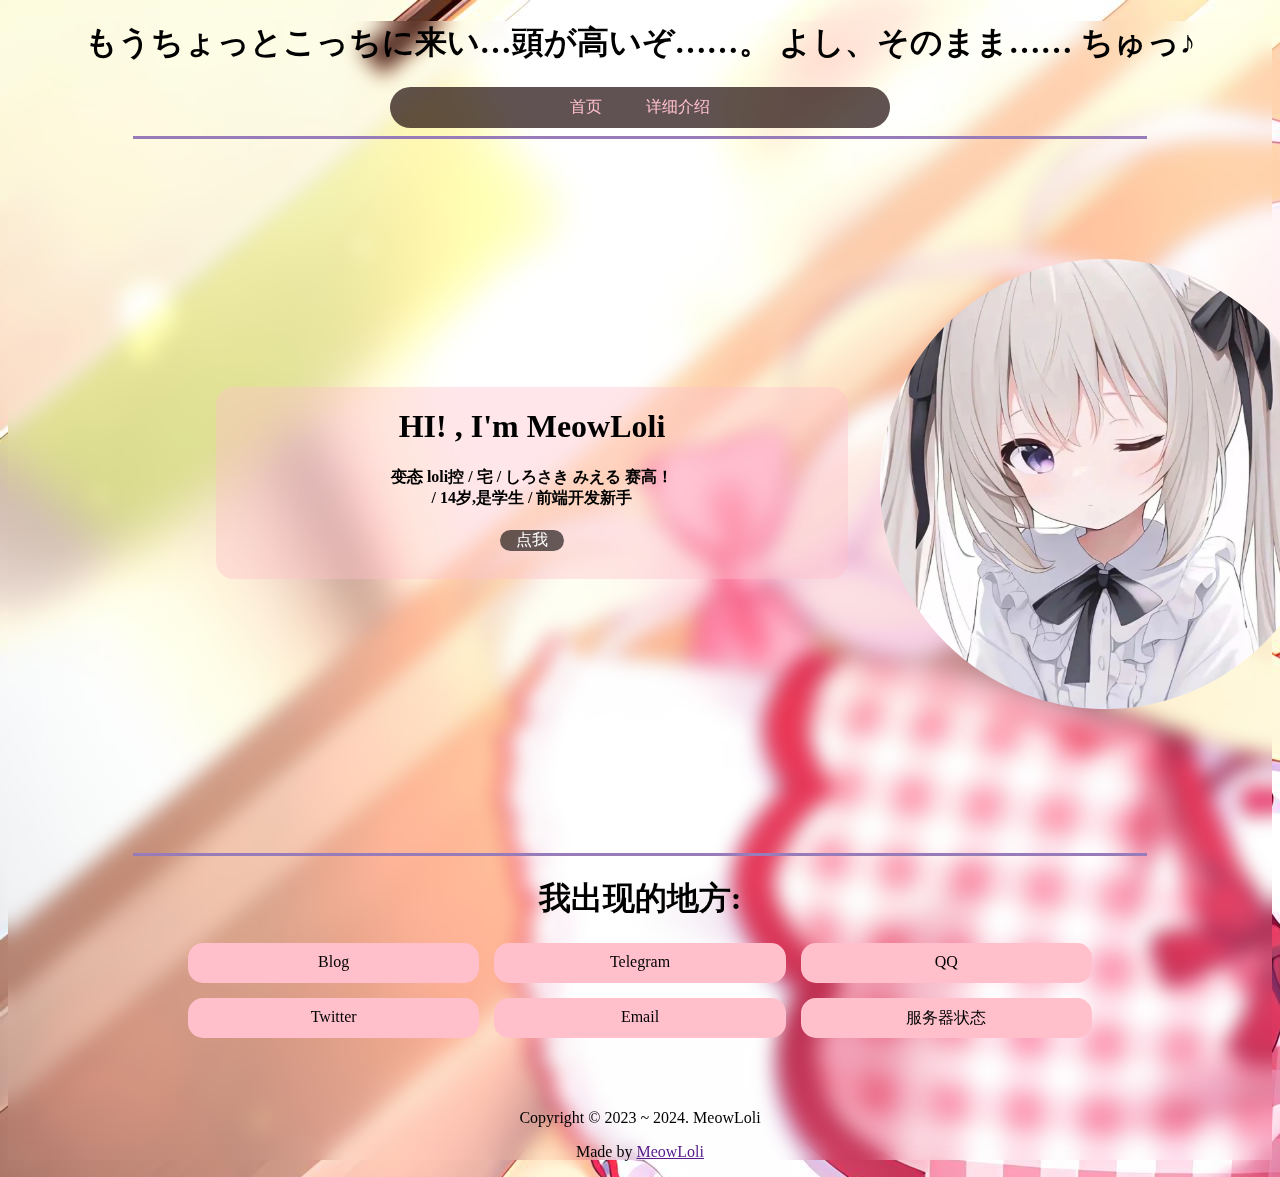
==== index.html @ 16609d0f "perf: 将所有外部引入内容改为国内CDN" ====
<!DOCTYPE html>
<html lang="zh">

<head>
    <meta charset="UTF-8">
    <meta name="viewport"
        content="width=device-width, user-scalable=no, initial-scale=1.0, maximum-scale=1.0, minimum-scale=1.0">
    <link rel="stylesheet" href="./assets/style.css">
    <!-- 预连接CDN站点 -->
    <link rel="preconnect" href="https://npm.elemecdn.com">
    <link rel="preconnect" href="https://cdn.staticfile.org">
    <!-- 引入播放器组件 -->
    <script src="https://npm.elemecdn.com/meting/dist/Meting.min.js"></script>
    <link rel="stylesheet" href="https://cdn.staticfile.net/aplayer/1.10.1/APlayer.min.js">
    <script src="https://cdn.staticfile.net/aplayer/1.10.1/APlayer.min.css"></script>
    <!-- 引入Vue & Element UI -->
    <script src="https://cdn.staticfile.net/vue/2.7.14/vue.min.js"></script>
    <script src="https://cdn.staticfile.net/element-ui/2.15.14/index.min.js"></script>
    <!-- 引入图标 & 组件样式 -->
    <link rel="stylesheet" href="https://cdn.staticfile.net/element-ui/2.15.14/theme-chalk/index.min.css">
    <link rel="stylesheet" href="https://cdn.staticfile.net/bootstrap-icons/1.11.3/font/bootstrap-icons.min.css">
    <title>MeowLoli の Home</title>
</head>

<body>

    <script>
        window.onload = function () {
            new Vue({
                data: function () {
                    this.$notify({
                        title: "欢迎ヾ(≧▽≦*)o",
                        message: "欢迎来到MeowLoli的个人网站,爱你呦~",
                        position: 'top-right',
                        offset: 50,
                        showClose: false,
                        type: "success"
                    });
                    return { visible: false }
                }
            })
            new Vue({
                data: function () {
                    this.$notify({
                        title: "蜂群女王Neuro万岁！",
                        message: "蜂群统治世界",
                        position: 'top-left',
                        offset: 50,
                        showClose: false,
                        type: "success"
                    });
                    return { visible: false }
                }
            })
        };

    </script>
    <div class="start">
        <h1 id="fon">もうちょっとこっちに来い…頭が高いぞ……。 よし、そのまま…… ちゅっ♪</h1>
    </div>
    <div class="nav">
        <nav>
            <a href="">首页</a>
            <a href="./about.html">详细介绍</a>
        </nav>
    </div>
    <hr style="FILTER: alpha(opacity=100,finishopacity=0,style=3)" width="80%" color=#987cb9 size=3>
    <div class="imf">
        <div class="name">
            <h1 id="fon">HI! , I'm MeowLoli</h1>
            <h4 id="fon"> <del>变态</del> loli控 / 宅 / しろさき みえる 赛高！<br>/ 14岁,是学生 / 前端开发新手</h4>
            <input type="button" value="点我" class="button1" />
            <script>
                const button = document.querySelector("input");


                button.addEventListener("click", newVueNotice);

                function newVueNotice() {
                    new Vue({
                        data: function () {
                            this.$notify({
                                title: "保护环境",
                                message: "手下留情，足下留青，爱护环境，人人有责。",
                                position: 'top-right',
                                offset: 50,
                                showClose: false,
                                type: "success"
                            });
                            return { visible: false }
                        }
                    })
                }
            </script>
        </div>

    <img src="./assets/img/avatar.jpg" alt="头像" id="tx">
    </div>
    <br>
    <hr style="FILTER: alpha(opacity=100,finishopacity=0,style=3)" width="80%" color=#987cb9 size=3>
    <h1 id="text2">我出现的地方:</h1>
    <div class="where">
        <a href="https://blog.aloli.icu/" target="_blank"><i class="bi bi-house"></i><span id="textitem">Blog</span></a>
        <a href="https://t.me/MeowLoliAWA" target="_blank"><i class="bi bi-telegram"></i><span
                id="textitem">Telegram</span></a>
        <a href="https://admin.qidian.qq.com/static_proxy/b2b-qq/wpa-link/index.html#/person?uin=3196793494"
            target="_blank"><i class="bi bi-tencent-qq"></i><span id="textitem">QQ</span></a>
        <a href="https://twitter.com/MeowLoliQWQ" target="_blank"><i class="bi bi-twitter"></i><span
                id="textitem">Twitter</span></a>
        <a href="mailto:meowloliqwq@gmail.com" target="_blank"><i class="bi bi-envelope"></i><span
                id="textitem">Email</span></a>
        <a href="https://status.aloli.icu/" target="_blank"><i class="bi bi-bar-chart"></i><span
                id="textitem">服务器状态</span></a>

    </div>

    <meting-js server="netease" type="playlist" id="7360465359" fixed="true" mini="true" order="random" loop="all"
        preload="auto" list-folded="false">
    </meting-js>
</body>
<footer>
    <div class="footer" style="text-align: center;">
        <p>Copyright © 2023 ~ 2024. MeowLoli</p>
        <p>Made by <a href="">MeowLoli</a></p>
    </div>
    <script charset="UTF-8" src="https://blog.aloli.icu/js/showfps.js"></script>
</footer>

</html>
---- assets/style.css ----
@font-face {
   font-family: loli;
   src: url("./res/loli.woff2");

}

body {
   background: url("./img/background.jpg");
   font-family: loli;
   backdrop-filter: blur(10px);
}

.start #fon {
   text-align: center;
}

.imf {
   display: grid;
   grid-template-rows: 100px 580px;
   grid-template-columns: 1fr 1fr;
}

.imf img {
   border-radius: 50%;
   position: relative;
   left: 15rem;
   top: 7rem;
   width: 50vh;
   height: auto;
   transition: all 0.5s;
}

.imf img:hover {
   transform: rotate(360deg);
}

.imf .name {
   text-align: center;
   background-color: rgba(255, 192, 203, 0.4);
   height: 12rem;
   width: auto;
   max-height: 12rem;
   border-radius: 18px;
   position: relative;
   left: 13rem;
   top: 15rem;
   transition: all 0.5s;
}

.imf .name:hover {
   transform: scale(1.05, 1.05);
}

#fon:hover {
   color: #ff0c9a;
}

.button1 {
   background-color: hsl(0, 0%, 0%, 0.6);
   border: none;
   color: white;
   padding: 0px 1rem;
   text-align: center;
   text-decoration: none;
   font-size: 16px;
   border-radius: 18px;
   font-family: loli;
}

.where {
   display: grid;
   grid-template-rows: 40px 40px 40px;
   grid-template-columns: 1fr 1fr 1fr;
   grid-gap: 15px;
   margin: 10px 20vh;
   text-align: center;
   backdrop-filter: blur(1rem);

}

#text2 {
   text-align: center;
}

.where a {
   background-color: rgb(255, 192, 203);
   border-radius: 15px;
   text-decoration: none;
   color: black;

   padding: 10px;

}

.where a:hover {
   color: #ff0c9a;
}

.footer {
   text-align: center;
}

@media (max-width: 960px) {
   #tx {
      display: none;
   }

   #textitem {
      display: none;
   }
}

.nav {
   position: sticky;
   z-index: 999;
   top: 50px;
   list-style-type: none;
   text-align: center;
   background-color: rgba(24, 3, 3, 0.685);
   backdrop-filter: blur(15px) saturate(120%);
   background-size: 100%;
   padding: 10px 50px 10px 50px;
   border-radius: 35px;
   max-width: 400px;
   margin: auto;
}

.nav a {
   color: pink;
   text-decoration: none;
   padding: 10px 20px;
}

.nav a:hover {
   background-color: black;
   border-radius: 30px;
}
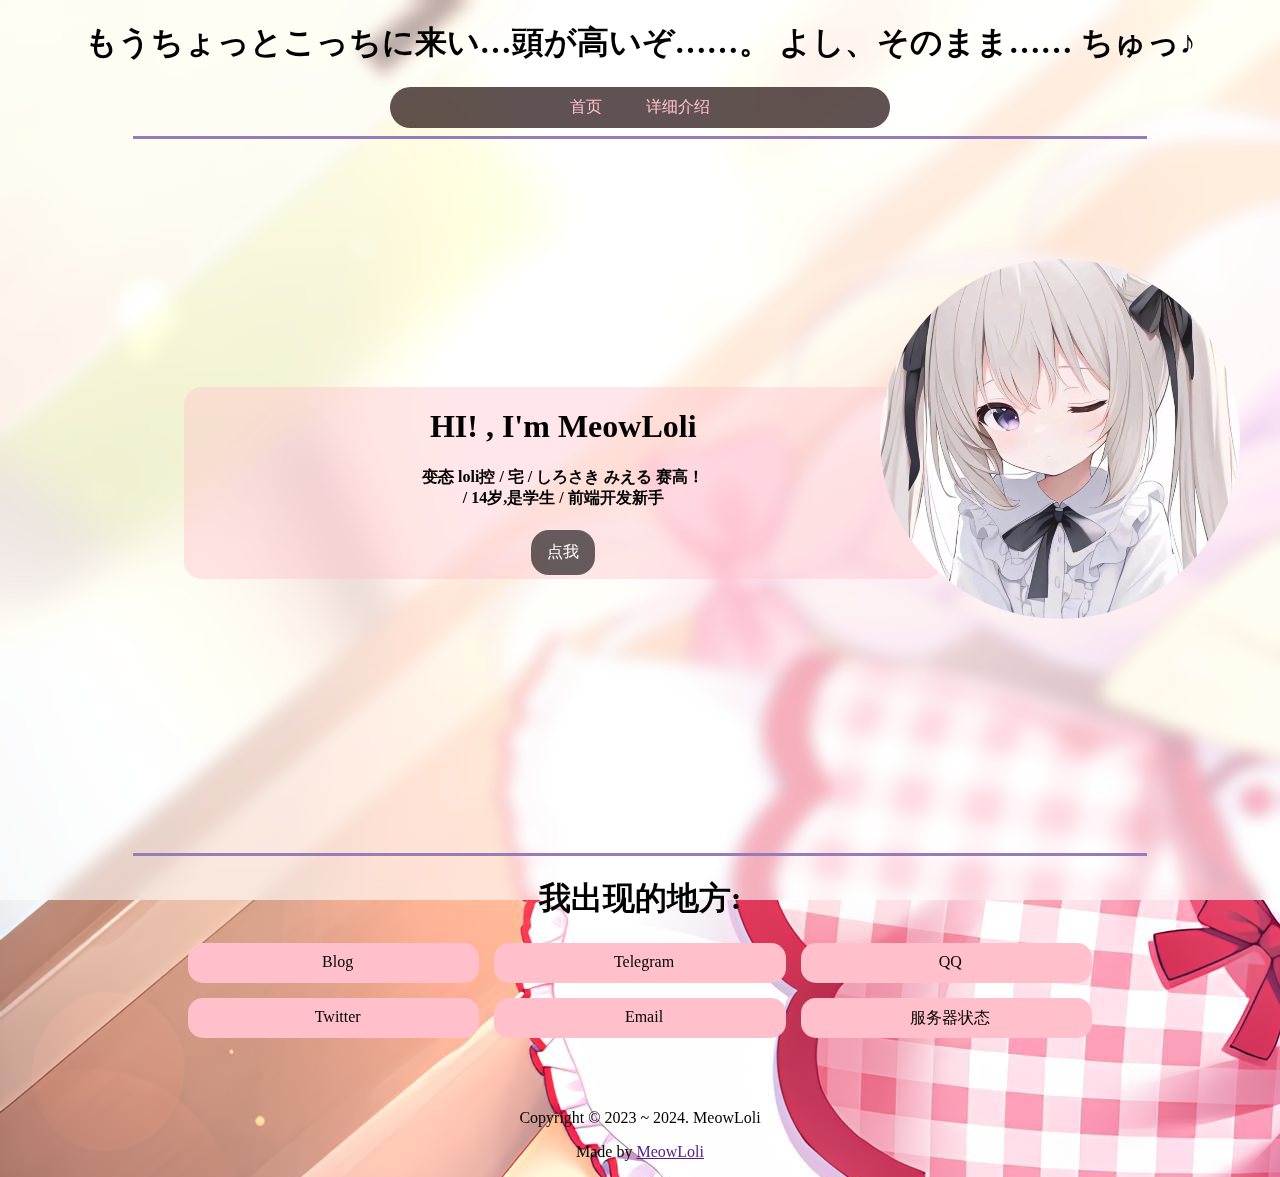
==== commit 36db9e9e: "style: 调整部分样式" ====
--- a/index.html
+++ b/index.html
@@ -9,6 +9,8 @@
     <!-- 预连接CDN站点 -->
     <link rel="preconnect" href="https://npm.elemecdn.com">
     <link rel="preconnect" href="https://cdn.staticfile.org">
+    <!-- 引入初始化样式 -->
+    <link rel="stylesheet" href="https://cdn.staticfile.org/normalize/8.0.1/normalize.min.css">
     <!-- 引入播放器组件 -->
     <script src="https://npm.elemecdn.com/meting/dist/Meting.min.js"></script>
     <link rel="stylesheet" href="https://cdn.staticfile.net/aplayer/1.10.1/APlayer.min.js">
@@ -55,6 +57,8 @@
         };
 
     </script>
+
+    <div class="bg-filter"></div>
     <div class="start">
         <h1 id="fon">もうちょっとこっちに来い…頭が高いぞ……。 よし、そのまま…… ちゅっ♪</h1>
     </div>
--- a/assets/style.css
+++ b/assets/style.css
@@ -7,7 +7,18 @@
 body {
    background: url("./img/background.jpg");
    font-family: loli;
-   backdrop-filter: blur(10px);
+}
+
+/* 设置一个背景的滤镜层，铺满整个页面 */
+.bg-filter {
+   position: fixed;
+   top: 0;
+   left: 0;
+   width: 100%;
+   height: 100%;
+   z-index: -999;
+   background-color: rgba(255, 255, 255, .6);
+   backdrop-filter: blur(8px);
 }
 
 .start #fon {
@@ -25,7 +36,7 @@
    position: relative;
    left: 15rem;
    top: 7rem;
-   width: 50vh;
+   width: 40vh;
    height: auto;
    transition: all 0.5s;
 }
@@ -38,11 +49,11 @@
    text-align: center;
    background-color: rgba(255, 192, 203, 0.4);
    height: 12rem;
-   width: auto;
+   width: 120%;
    max-height: 12rem;
    border-radius: 18px;
    position: relative;
-   left: 13rem;
+   left: 11rem;
    top: 15rem;
    transition: all 0.5s;
 }
@@ -58,8 +69,8 @@
 .button1 {
    background-color: hsl(0, 0%, 0%, 0.6);
    border: none;
-   color: white;
-   padding: 0px 1rem;
+   color: #ffffff;
+   padding: 12px 16px;
    text-align: center;
    text-decoration: none;
    font-size: 16px;
@@ -74,12 +85,14 @@
    grid-gap: 15px;
    margin: 10px 20vh;
    text-align: center;
-   backdrop-filter: blur(1rem);
-
 }
 
 #text2 {
    text-align: center;
+}
+
+.where .bi {
+   margin-right: .5em;
 }
 
 .where a {
@@ -87,9 +100,7 @@
    border-radius: 15px;
    text-decoration: none;
    color: black;
-
    padding: 10px;
-
 }
 
 .where a:hover {
@@ -113,13 +124,12 @@
 .nav {
    position: sticky;
    z-index: 999;
-   top: 50px;
+   top: 18px;
    list-style-type: none;
    text-align: center;
    background-color: rgba(24, 3, 3, 0.685);
-   backdrop-filter: blur(15px) saturate(120%);
    background-size: 100%;
-   padding: 10px 50px 10px 50px;
+   padding: 10px 50px;
    border-radius: 35px;
    max-width: 400px;
    margin: auto;
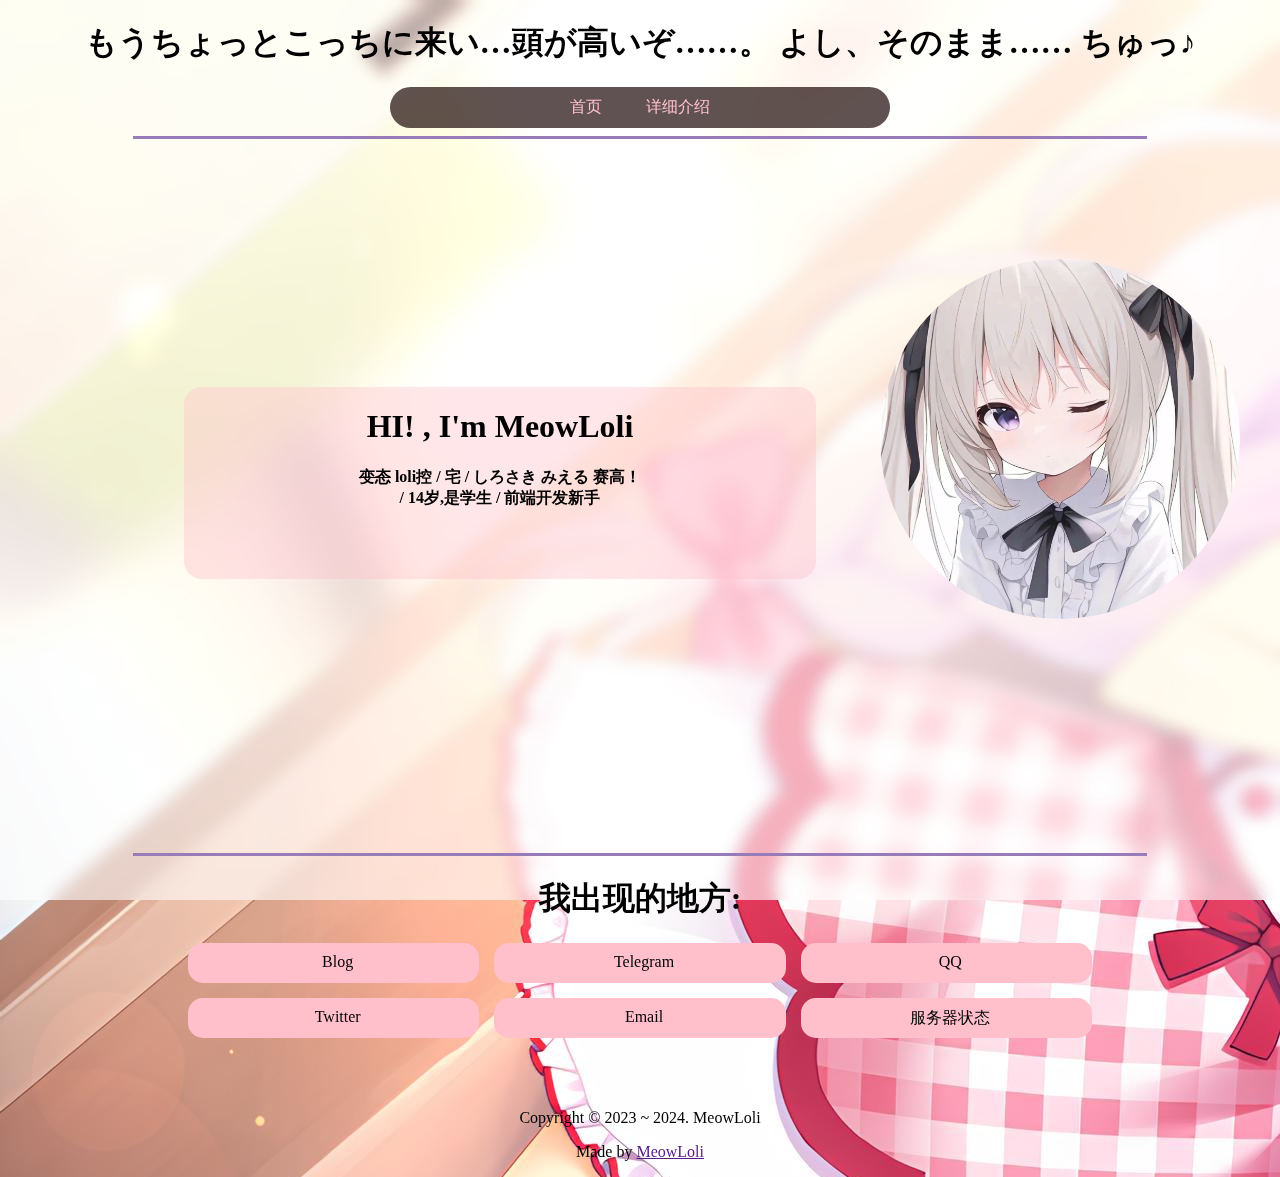
==== commit 03f7ed54: "style" ====
--- a/index.html
+++ b/index.html
@@ -69,33 +69,10 @@
         </nav>
     </div>
     <hr style="FILTER: alpha(opacity=100,finishopacity=0,style=3)" width="80%" color=#987cb9 size=3>
-    <div class="imf">
+    <div class="ifm">
         <div class="name">
             <h1 id="fon">HI! , I'm MeowLoli</h1>
             <h4 id="fon"> <del>变态</del> loli控 / 宅 / しろさき みえる 赛高！<br>/ 14岁,是学生 / 前端开发新手</h4>
-            <input type="button" value="点我" class="button1" />
-            <script>
-                const button = document.querySelector("input");
-
-
-                button.addEventListener("click", newVueNotice);
-
-                function newVueNotice() {
-                    new Vue({
-                        data: function () {
-                            this.$notify({
-                                title: "保护环境",
-                                message: "手下留情，足下留青，爱护环境，人人有责。",
-                                position: 'top-right',
-                                offset: 50,
-                                showClose: false,
-                                type: "success"
-                            });
-                            return { visible: false }
-                        }
-                    })
-                }
-            </script>
         </div>
 
     <img src="./assets/img/avatar.jpg" alt="头像" id="tx">
--- a/assets/style.css
+++ b/assets/style.css
@@ -25,13 +25,13 @@
    text-align: center;
 }
 
-.imf {
+.ifm {
    display: grid;
    grid-template-rows: 100px 580px;
    grid-template-columns: 1fr 1fr;
 }
 
-.imf img {
+.ifm img {
    border-radius: 50%;
    position: relative;
    left: 15rem;
@@ -41,15 +41,15 @@
    transition: all 0.5s;
 }
 
-.imf img:hover {
+.ifm img:hover {
    transform: rotate(360deg);
 }
 
-.imf .name {
+.ifm .name {
    text-align: center;
    background-color: rgba(255, 192, 203, 0.4);
    height: 12rem;
-   width: 120%;
+   width: 100%;
    max-height: 12rem;
    border-radius: 18px;
    position: relative;
@@ -58,24 +58,12 @@
    transition: all 0.5s;
 }
 
-.imf .name:hover {
+.ifm .name:hover {
    transform: scale(1.05, 1.05);
 }
 
 #fon:hover {
    color: #ff0c9a;
-}
-
-.button1 {
-   background-color: hsl(0, 0%, 0%, 0.6);
-   border: none;
-   color: #ffffff;
-   padding: 12px 16px;
-   text-align: center;
-   text-decoration: none;
-   font-size: 16px;
-   border-radius: 18px;
-   font-family: loli;
 }
 
 .where {
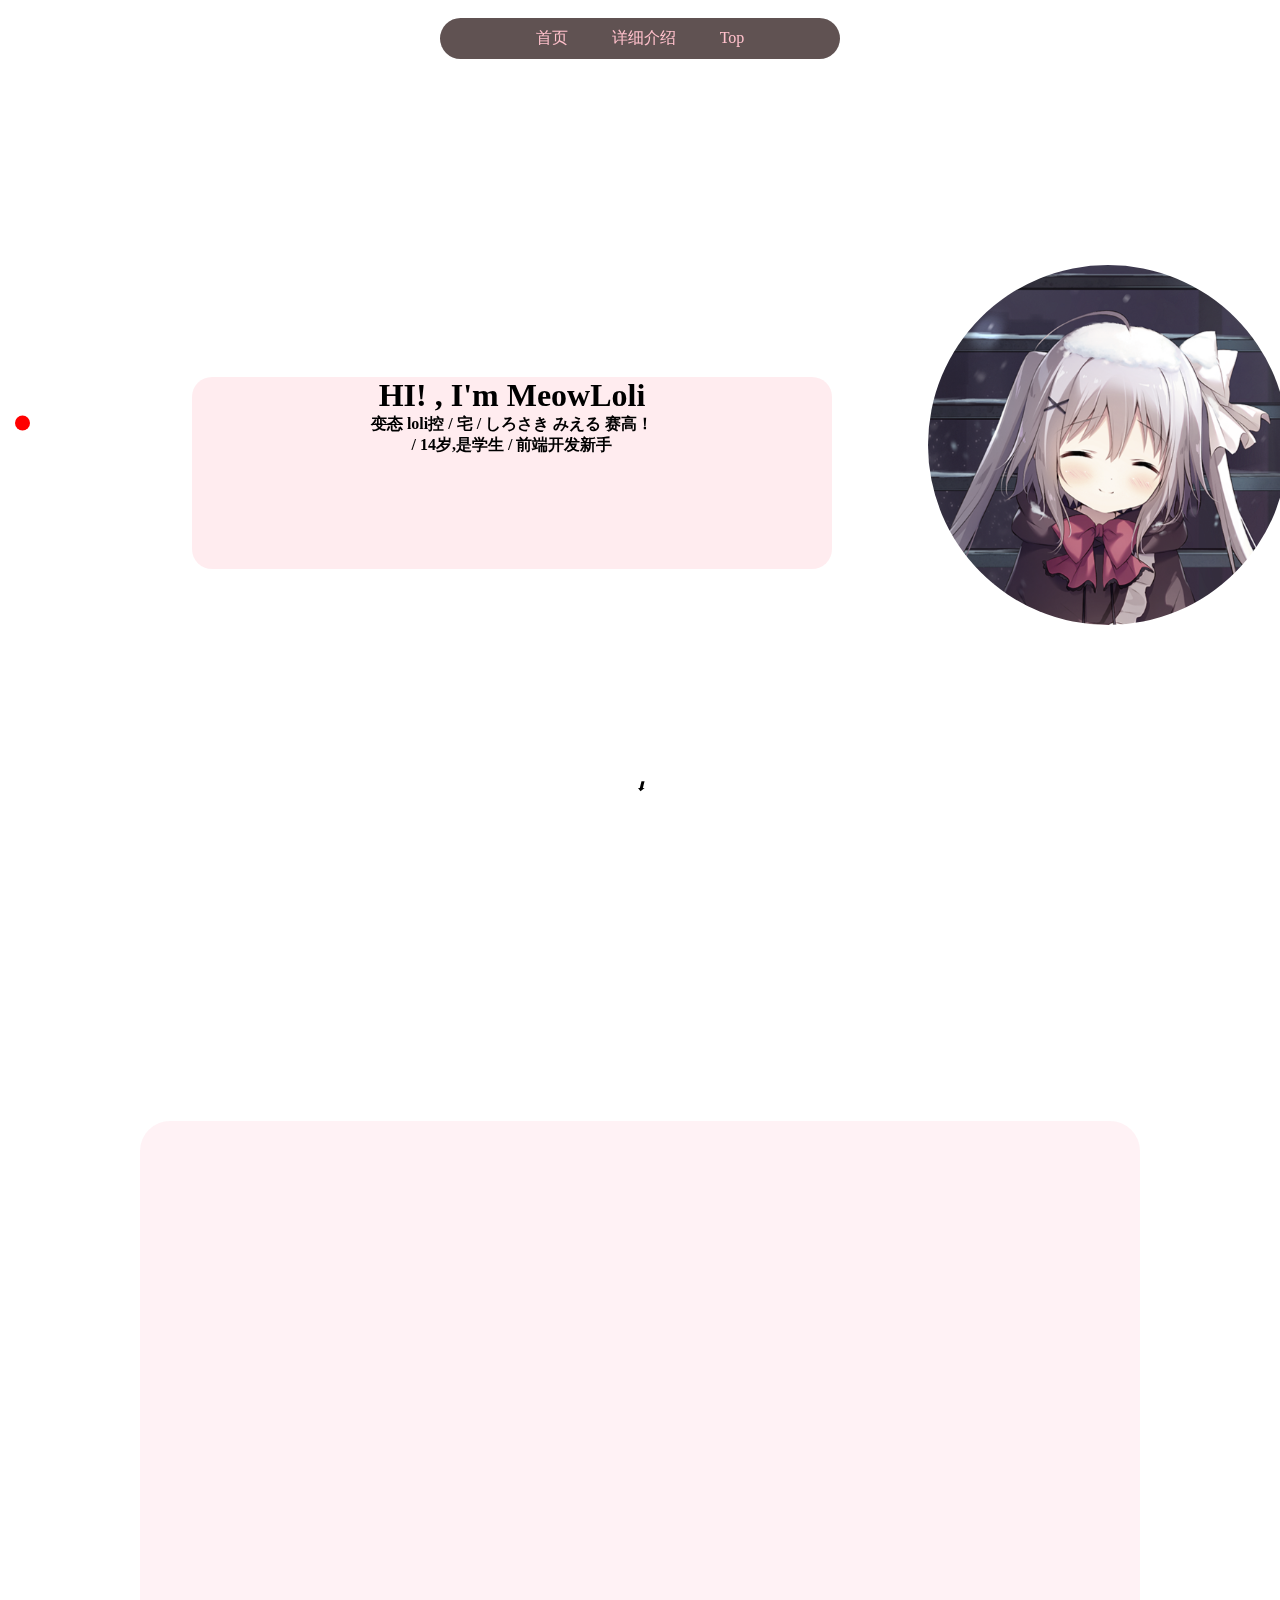
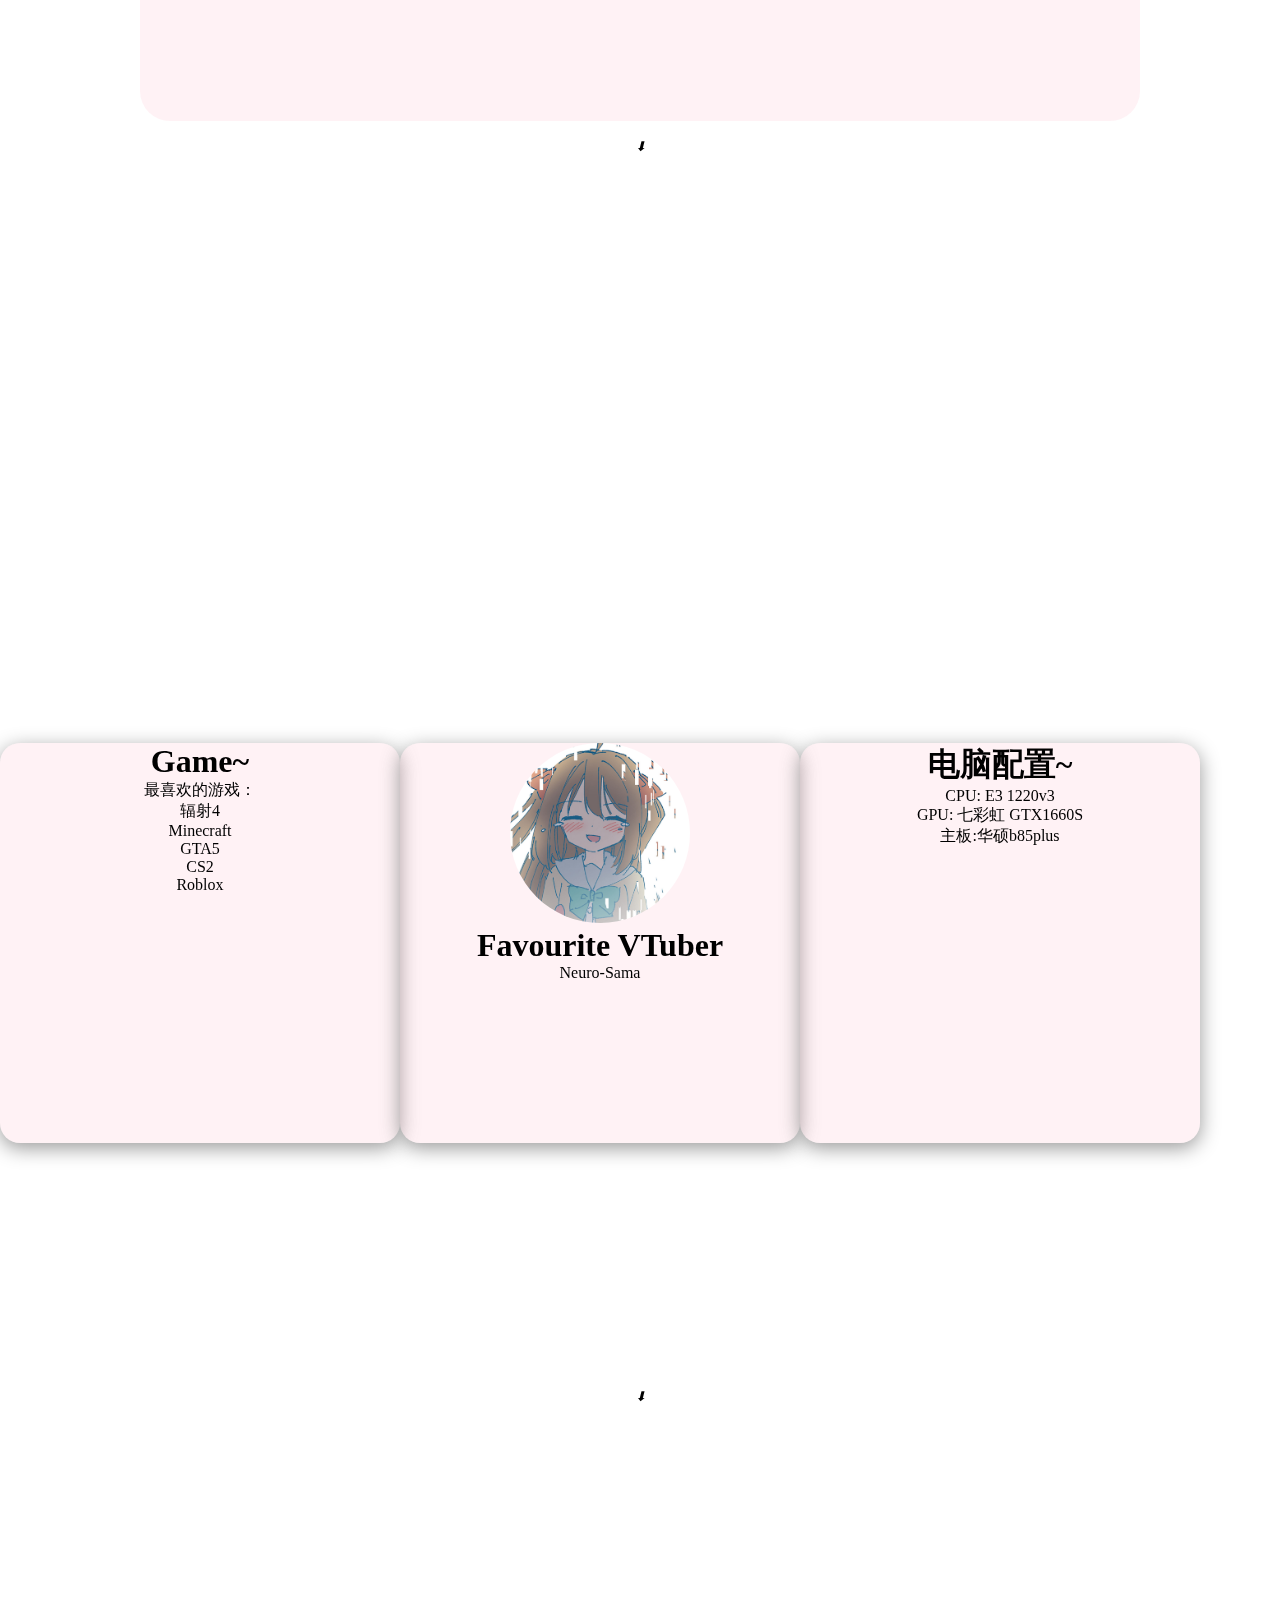
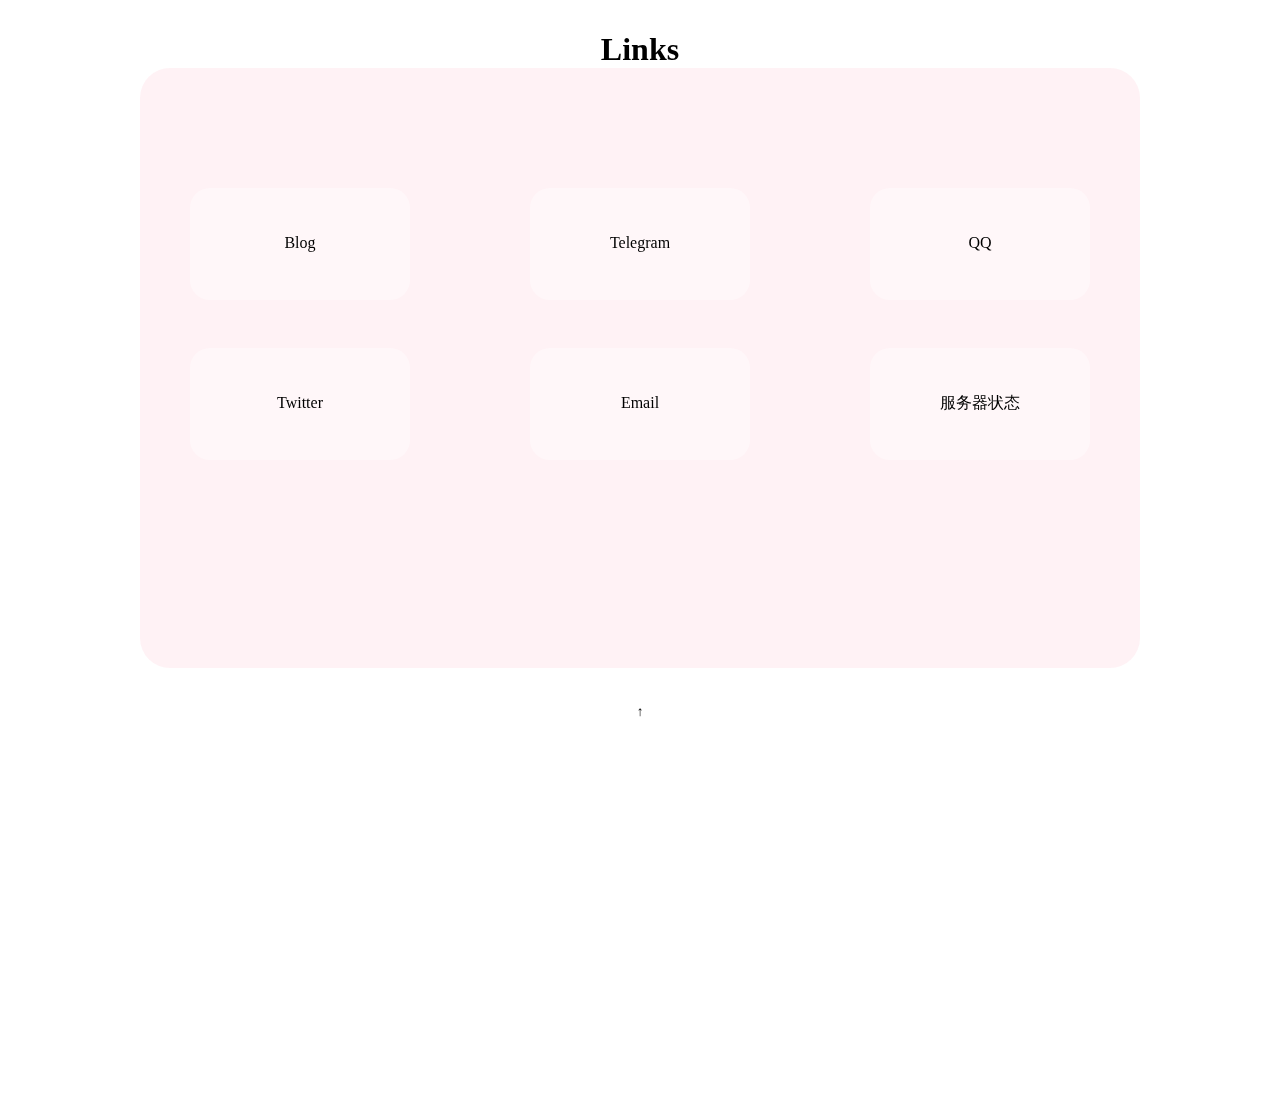
==== commit 62e1eb2b: "重做 index" ====
--- a/index.html
+++ b/index.html
@@ -11,10 +11,6 @@
     <link rel="preconnect" href="https://cdn.staticfile.org">
     <!-- 引入初始化样式 -->
     <link rel="stylesheet" href="https://cdn.staticfile.org/normalize/8.0.1/normalize.min.css">
-    <!-- 引入播放器组件 -->
-    <script src="https://npm.elemecdn.com/meting/dist/Meting.min.js"></script>
-    <link rel="stylesheet" href="https://cdn.staticfile.net/aplayer/1.10.1/APlayer.min.js">
-    <script src="https://cdn.staticfile.net/aplayer/1.10.1/APlayer.min.css"></script>
     <!-- 引入Vue & Element UI -->
     <script src="https://cdn.staticfile.net/vue/2.7.14/vue.min.js"></script>
     <script src="https://cdn.staticfile.net/element-ui/2.15.14/index.min.js"></script>
@@ -25,7 +21,6 @@
 </head>
 
 <body>
-
     <script>
         window.onload = function () {
             new Vue({
@@ -57,54 +52,223 @@
         };
 
     </script>
-
     <div class="bg-filter"></div>
-    <div class="start">
-        <h1 id="fon">もうちょっとこっちに来い…頭が高いぞ……。 よし、そのまま…… ちゅっ♪</h1>
-    </div>
+    <!--顶部导航栏-->
     <div class="nav">
         <nav>
-            <a href="">首页</a>
+            <a href="#">首页</a>
             <a href="./about.html">详细介绍</a>
+            <a onclick="scrollttop(),setColor1()">Top</a>
         </nav>
     </div>
-    <hr style="FILTER: alpha(opacity=100,finishopacity=0,style=3)" width="80%" color=#987cb9 size=3>
-    <div class="ifm">
-        <div class="name">
-            <h1 id="fon">HI! , I'm MeowLoli</h1>
-            <h4 id="fon"> <del>变态</del> loli控 / 宅 / しろさき みえる 赛高！<br>/ 14岁,是学生 / 前端开发新手</h4>
-        </div>
-
-    <img src="./assets/img/avatar.jpg" alt="头像" id="tx">
+
+    <!--个人信息,分四个页面-->
+    <div class="page">
+        <div class="pg pg1">
+            <div class="ifm">
+                <div class="name">
+                    <h1 id="fon">HI! , I'm MeowLoli</h1>
+                    <h4 id="fon"> <del>变态</del> loli控 / 宅 / しろさき みえる 赛高！<br>/ 14岁,是学生 / 前端开发新手</h4>
+                </div>
+
+                <img src="./assets/img/avatar.png" alt="头像" id="tx">
+            </div>
+            <div class="np">
+                <button onclick="scrollt1(),setColor2()"><i>⬇</i></button>
+            </div>
+        </div>
+
+        <div class="pg pg2">
+            <article class="sk">
+                <p id="titile">Skill</p>
+                <p id="titile">前端</p>
+                <p id="text">HTML5 + CSS3 + JavaScript</p>
+                <p id="titile">后端</p>
+                <p id="text">PHP</p>
+                <p id="titile">Other</p>
+                <p id="text">C# / Python</p>
+            </article>
+            <div class="np">
+                <button onclick="scrollt2(),setColor3()"><i>⬇</i></button>
+            </div>
+        </div>
+
+        <div class="pg pg3">
+            <div class="card">
+                <div class="card1">
+                    <article>
+                        <h1>Game~</h1>
+                        <p>最喜欢的游戏：</p>
+                        <ul>
+                            <li>辐射4</li>
+                            <li>Minecraft</li>
+                            <li>GTA5</li>
+                            <li>CS2</li>
+                            <li>Roblox</li>
+                        </ul>
+                    </article>
+                </div>
+                <div class="card2">
+                    <article>
+                        <img src="./assets/img/neuro.jpeg" style="width: 20vh; border-radius: 100px;">
+                        <h1>Favourite VTuber</h1>
+                        <span onclick="newVueNotice()"><p>Neuro-Sama</p></span>
+                        <script>
+                            function newVueNotice() {
+                                new Vue({
+                                    data: function () {
+                                        this.$notify({
+                                            title: "爱，来自Neuro",
+                                            message: "Heart~Heart~Heart❤️",
+                                            position: 'top-right',
+                                            offset: 50,
+                                            showClose: false,
+                                            type: "success"
+                                        });
+                                        return { visible: false }
+                                    }
+                                })
+                            }
+                        </script>
+                    </article>
+                </div>
+                <div class="card3">
+                    <article>
+                        <h1>电脑配置~</h1>
+                            <p>CPU: E3 1220v3<br>GPU: 七彩虹 GTX1660S<br>主板:华硕b85plus</p>
+                    </article>
+                </div>
+            </div>
+            <div class="np" id="tpb">
+                <button onclick="scrollt3(),setColor4()"><i>⬇</i></button>
+            </div>
+        </div>
+
+
+        <div class="pg pg4">
+            <h1 id="lt">Links</h1>
+            <div class="links">
+                <a href="https://blog.aloli.icu/" ><i class="bi bi-house"></i><span
+                        id="textitem">Blog</span></a>
+                <a href="https://t.me/MeowLoliAWA" target="_blank"><i class="bi bi-telegram"></i><span
+                        id="textitem">Telegram</span></a>
+                <a href="https://admin.qidian.qq.com/static_proxy/b2b-qq/wpa-link/index.html#/person?uin=3196793494"
+                    target="_blank"><i class="bi bi-tencent-qq"></i><span id="textitem">QQ</span></a>
+                <a href="https://twitter.com/MeowLoliQWQ" target="_blank"><i class="bi bi-twitter"></i><span
+                        id="textitem">Twitter</span></a>
+                <a href="mailto:meowloliqwq@gmail.com" target="_blank"><i class="bi bi-envelope"></i><span
+                        id="textitem">Email</span></a>
+                <a href="https://status.aloli.icu/" target="_blank"><i class="bi bi-bar-chart"></i><span
+                        id="textitem">服务器状态</span></a>
+            </div>
+            <br>
+            <div class="np">
+                <button onclick="scrollttop(),setColor1()"><i>↑</i></button>
+            </div>
+        </div>
     </div>
-    <br>
-    <hr style="FILTER: alpha(opacity=100,finishopacity=0,style=3)" width="80%" color=#987cb9 size=3>
-    <h1 id="text2">我出现的地方:</h1>
-    <div class="where">
-        <a href="https://blog.aloli.icu/" target="_blank"><i class="bi bi-house"></i><span id="textitem">Blog</span></a>
-        <a href="https://t.me/MeowLoliAWA" target="_blank"><i class="bi bi-telegram"></i><span
-                id="textitem">Telegram</span></a>
-        <a href="https://admin.qidian.qq.com/static_proxy/b2b-qq/wpa-link/index.html#/person?uin=3196793494"
-            target="_blank"><i class="bi bi-tencent-qq"></i><span id="textitem">QQ</span></a>
-        <a href="https://twitter.com/MeowLoliQWQ" target="_blank"><i class="bi bi-twitter"></i><span
-                id="textitem">Twitter</span></a>
-        <a href="mailto:meowloliqwq@gmail.com" target="_blank"><i class="bi bi-envelope"></i><span
-                id="textitem">Email</span></a>
-        <a href="https://status.aloli.icu/" target="_blank"><i class="bi bi-bar-chart"></i><span
-                id="textitem">服务器状态</span></a>
-
-    </div>
-
-    <meting-js server="netease" type="playlist" id="7360465359" fixed="true" mini="true" order="random" loop="all"
-        preload="auto" list-folded="false">
-    </meting-js>
+    <script>
+        function scrollt1() {
+            window.scrollTo({ top: 1080, behavior: "smooth" });
+        }
+        function scrollt2() {
+            window.scrollTo({ top: 2160, behavior: "smooth" });
+
+        }
+        function scrollt3() {
+            window.scrollTo({ top: 3240, behavior: "smooth" });
+        }
+        function scrollttop() {    
+            window.scrollTo({ top: 0, behavior: "smooth" });
+        }
+
+        /*改变侧边栏按钮颜色*/
+        function setColor1() {
+            const a = document.getElementById('l1')
+            const b = document.getElementById('l2')
+            const c = document.getElementById('l3')
+            const d = document.getElementById('l4')
+            a.style.backgroundColor = "red"
+            b.style.backgroundColor = "white"
+            c.style.backgroundColor = "white"
+            d.style.backgroundColor = "white"
+        }
+        function setColor2() {
+            const a = document.getElementById('l1')
+            const b = document.getElementById('l2')
+            const c = document.getElementById('l3')
+            const d = document.getElementById('l4')
+            a.style.backgroundColor = "white"
+            b.style.backgroundColor = "red"
+            c.style.backgroundColor = "white"
+            d.style.backgroundColor = "white"
+        }
+        function setColor3() {
+            const a = document.getElementById('l1')
+            const b = document.getElementById('l2')
+            const c = document.getElementById('l3')
+            const d = document.getElementById('l4')
+            a.style.backgroundColor = "white"
+            b.style.backgroundColor = "white"
+            c.style.backgroundColor = "red"
+            d.style.backgroundColor = "white"
+        }
+        function setColor4() {
+            const a = document.getElementById('l1')
+            const b = document.getElementById('l2')
+            const c = document.getElementById('l3')
+            const d = document.getElementById('l4')
+            a.style.backgroundColor = "white"
+            b.style.backgroundColor = "white"
+            c.style.backgroundColor = "white"
+            d.style.backgroundColor = "red"
+        }
+        
+        /*滚动整页*/
+        document.addEventListener('DOMContentLoaded', function () {
+            let currentPage = 0;
+            const pages = document.querySelectorAll('.pg');
+            function scrollToPage(index) {
+                window.scrollTo({
+                    top: index * 1080,
+                    behavior: 'smooth'
+                });
+            }
+            /*监测鼠标滚轮，监测wheeldelta的值，为正,向上翻页，未负反之 */
+            document.addEventListener('wheel', function (e) {
+                if (e.deltaY > 0 && currentPage < pages.length - 1) {
+                    currentPage++;
+                    console.log("index:" + currentPage);
+                } else if (e.deltaY < 0 && currentPage > 0) {
+                    currentPage--;
+                    console.log("index:" + currentPage);
+                }
+                scrollToPage(currentPage);
+                /*改变侧边栏按钮颜色*/
+                if (currentPage == '0') {
+                    setColor1();
+                }
+                if (currentPage == '1') {
+                    setColor2();
+                }
+                if (currentPage == '2') {
+                    setColor3();
+                }
+                if (currentPage == '3') {
+                    setColor4();
+                }
+            });
+        });
+
+    </script>
+
+    <!--侧边栏-->
+    <ul class="leftnav">
+        <li onclick="scrollttop(),setColor1()" id="l1" class="active"></li>
+        <li onclick="scrollt1(),setColor2()" id="l2"></li>
+        <li onclick="scrollt2(),setColor3()" id="l3"></li>
+        <li onclick="scrollt3(),setColor4()" id="l4"></li>
+    </ul>
 </body>
-<footer>
-    <div class="footer" style="text-align: center;">
-        <p>Copyright © 2023 ~ 2024. MeowLoli</p>
-        <p>Made by <a href="">MeowLoli</a></p>
-    </div>
-    <script charset="UTF-8" src="https://blog.aloli.icu/js/showfps.js"></script>
-</footer>
 
 </html>--- a/assets/style.css
+++ b/assets/style.css
@@ -1,3 +1,8 @@
+* {
+   margin: 0;
+   padding: 0;
+   box-sizing: border-box;
+ }
 @font-face {
    font-family: loli;
    src: url("./res/loli.woff2");
@@ -5,8 +10,11 @@
 }
 
 body {
-   background: url("./img/background.jpg");
+   width: 100%;
+   height: 100%;
+   background: url("./img/background.png");
    font-family: loli;
+   overflow: hidden;
 }
 
 /* 设置一个背景的滤镜层，铺满整个页面 */
@@ -21,11 +29,8 @@
    backdrop-filter: blur(8px);
 }
 
-.start #fon {
-   text-align: center;
-}
-
 .ifm {
+   height: 720px;
    display: grid;
    grid-template-rows: 100px 580px;
    grid-template-columns: 1fr 1fr;
@@ -34,8 +39,8 @@
 .ifm img {
    border-radius: 50%;
    position: relative;
-   left: 15rem;
-   top: 7rem;
+   left: 18rem;
+   top: 14rem;
    width: 40vh;
    height: auto;
    transition: all 0.5s;
@@ -47,14 +52,14 @@
 
 .ifm .name {
    text-align: center;
-   background-color: rgba(255, 192, 203, 0.4);
+   background-color: rgba(255, 192, 203, 0.3);
    height: 12rem;
    width: 100%;
    max-height: 12rem;
-   border-radius: 18px;
+   border-radius: 20px;
    position: relative;
-   left: 11rem;
-   top: 15rem;
+   left: 12rem;
+   top: 21rem;
    transition: all 0.5s;
 }
 
@@ -63,35 +68,6 @@
 }
 
 #fon:hover {
-   color: #ff0c9a;
-}
-
-.where {
-   display: grid;
-   grid-template-rows: 40px 40px 40px;
-   grid-template-columns: 1fr 1fr 1fr;
-   grid-gap: 15px;
-   margin: 10px 20vh;
-   text-align: center;
-}
-
-#text2 {
-   text-align: center;
-}
-
-.where .bi {
-   margin-right: .5em;
-}
-
-.where a {
-   background-color: rgb(255, 192, 203);
-   border-radius: 15px;
-   text-decoration: none;
-   color: black;
-   padding: 10px;
-}
-
-.where a:hover {
    color: #ff0c9a;
 }
 
@@ -108,6 +84,13 @@
       display: none;
    }
 }
+
+@media (max-height: 880px) {
+   #tx {
+      display: none;
+   }
+}
+
 
 .nav {
    position: sticky;
@@ -132,4 +115,223 @@
 .nav a:hover {
    background-color: black;
    border-radius: 30px;
-}+}
+
+/*用户点击滑动到页面二*/
+.np {
+   text-align: center;
+}
+
+/*设置按钮样式*/
+.np button {
+   width: 100%;
+   height: 50px;
+   border: none;
+   background-color: rgba(0, 0, 0, 0);
+}
+
+/*设置页面宽高*/
+.pg {
+   height: 1080px;
+   width: 100%;
+}
+.leftnav{
+   list-style: none;
+   position: fixed;
+
+   top: 50%;
+   left: 15px;
+
+   text-align: center;
+   transform: translateY(-50%);
+}
+.leftnav li{
+   width: 15px;
+   height: 15px;
+   background-color: white;
+   border-radius: 50%;
+}
+#l1{
+   background-color: red;
+}
+.leftnav li+li{
+   margin-top: 3px;
+}
+.leftnav .atv{
+   background-color: black;
+}
+
+.links {
+   font-family: loli;
+   margin: auto;
+   background-color: rgba(255, 192, 203, 0.2);
+   backdrop-filter: blur(10px) saturate(120%);
+   background-size: 100%;
+   padding: 10px 50px 10px 50px;
+   border-radius: 30px;
+   max-width: 1000px;
+   height: 600px;
+   text-align: center;
+   display: grid;
+   grid-template-rows: 40px 40px 40px;
+   grid-template-columns: 1fr 1fr 1fr;
+   grid-gap: 120px;
+}
+
+.links a {
+   margin-top: 50%;
+   text-decoration: none;
+   color: black;
+   background-color: rgba(255, 255, 255, 0.4);
+   border-radius: 20px;
+   height: 7rem;
+   line-height: 110px;
+   transition: opacity 0.5s ease, background-color 0.2s ease, border 0.2s ease, transform 0.3s ease;
+}
+.links a:active{
+   transform: scale(0.92);
+}
+.links a:hover {
+   box-shadow: 0 8px 16px -4px #2c2d300c;
+   transform: translateY(-2px);
+}
+
+#lt {
+   text-align: center;
+}
+.card{
+   height: 720px;
+   display: grid;
+   grid-template-rows: 100px 100px 100px;
+   grid-template-columns: 1fr 1fr 1fr;
+   padding-top: 220px;
+   padding-left: 220px;
+   text-align: center;
+}
+.card1:hover{
+   box-shadow: 0 8px 16px -4px #2c2d300c;
+   transform: translateY(-2px);
+}.card2:hover{
+   box-shadow: 0 8px 16px -4px #2c2d300c;
+   transform: translateY(-2px);
+}.card3:hover{
+   box-shadow: 0 8px 16px -4px #2c2d300c;
+   transform: translateY(-2px);
+}
+.card1 {
+   transition: opacity 0.5s ease, background-color 0.2s ease, border 0.2s ease, transform 0.3s ease;
+   width: 400px;
+   height: 400px;
+   background-color: rgba(255, 192, 203, 0.2);
+   box-shadow: 0px 5px 20px #999;
+   border-radius: 20px;
+}        
+.card2 {
+   transition: opacity 0.5s ease, background-color 0.2s ease, border 0.2s ease, transform 0.3s ease;
+   width: 400px;
+   height: 400px;
+   background-color: rgba(255, 192, 203, 0.2);
+   box-shadow: 0px 5px 20px #999;
+   border-radius: 20px;
+
+}        
+.card3 {
+   transition: opacity 0.5s ease, background-color 0.2s ease, border 0.2s ease, transform 0.3s ease;
+   width: 400px;
+   height: 400px;
+   background-color: rgba(255, 192, 203, 0.2);
+   box-shadow: 0px 5px 20px #999;
+   border-radius: 20px;
+}
+ul{
+   list-style: none;
+}
+#tpb{
+   margin-top: 100px;
+}
+@media (max-width: 1485px) {
+   .card{
+      display: flex;
+      text-align: center;
+      padding-top: 15%;
+      padding-left: 0;
+   }
+
+
+}
+@media (max-width: 495px) {
+   .links a{
+      margin-top: 50%;
+   }
+   .links {
+      margin: auto;
+      border-radius: 30px;
+      text-align: center;
+      display: grid;
+      grid-template-rows: 50px 50px 50px;
+      grid-template-columns: 1fr 1fr ;
+   }
+}
+.pg2{
+   width: 100%;
+   height: 1030px;
+}
+
+.sk{
+   margin: auto;
+   background-color: rgba(255, 192, 203, 0.2);
+   backdrop-filter: blur(10px) saturate(120%);
+   background-size: 100%;
+   padding: 25px 55px 20px 50px;
+   border-radius: 30px;
+   max-width: 1000px;
+   height: 600px;
+
+
+}
+.sk p{
+   padding: 8px;
+   z-index: 9;
+   opacity: 0;
+   animation: sk 0.4s ease-in-out 0.3s;
+
+   animation-fill-mode: forwards;
+   transform: translateX(-50px);
+}
+#titile{
+   font-size: xx-large;
+}
+#text{
+
+   margin-left: 10px;
+}
+ .sk:nth-child(1),
+ .enter-x-right:nth-child(1) {
+   animation-delay: 0.1s;
+ }
+ .sk:nth-child(2),
+ .enter-x-right:nth-child(2) {
+   animation-delay: 0.2s;
+ }
+ .sk:nth-child(3),
+ .enter-x-right:nth-child(3) {
+   animation-delay: 0.3s;
+ }
+ .sk:nth-child(4),
+ .enter-x-right:nth-child(4) {
+   animation-delay: 0.4s;
+ }
+ 
+
+ @keyframes sk {
+   to {
+     opacity: 1;
+     transform: translateX(0);
+   }
+ }
+ @keyframes enter-x-right {
+   to {
+     opacity: 1;
+     transform: translateY(0);
+   }
+ }
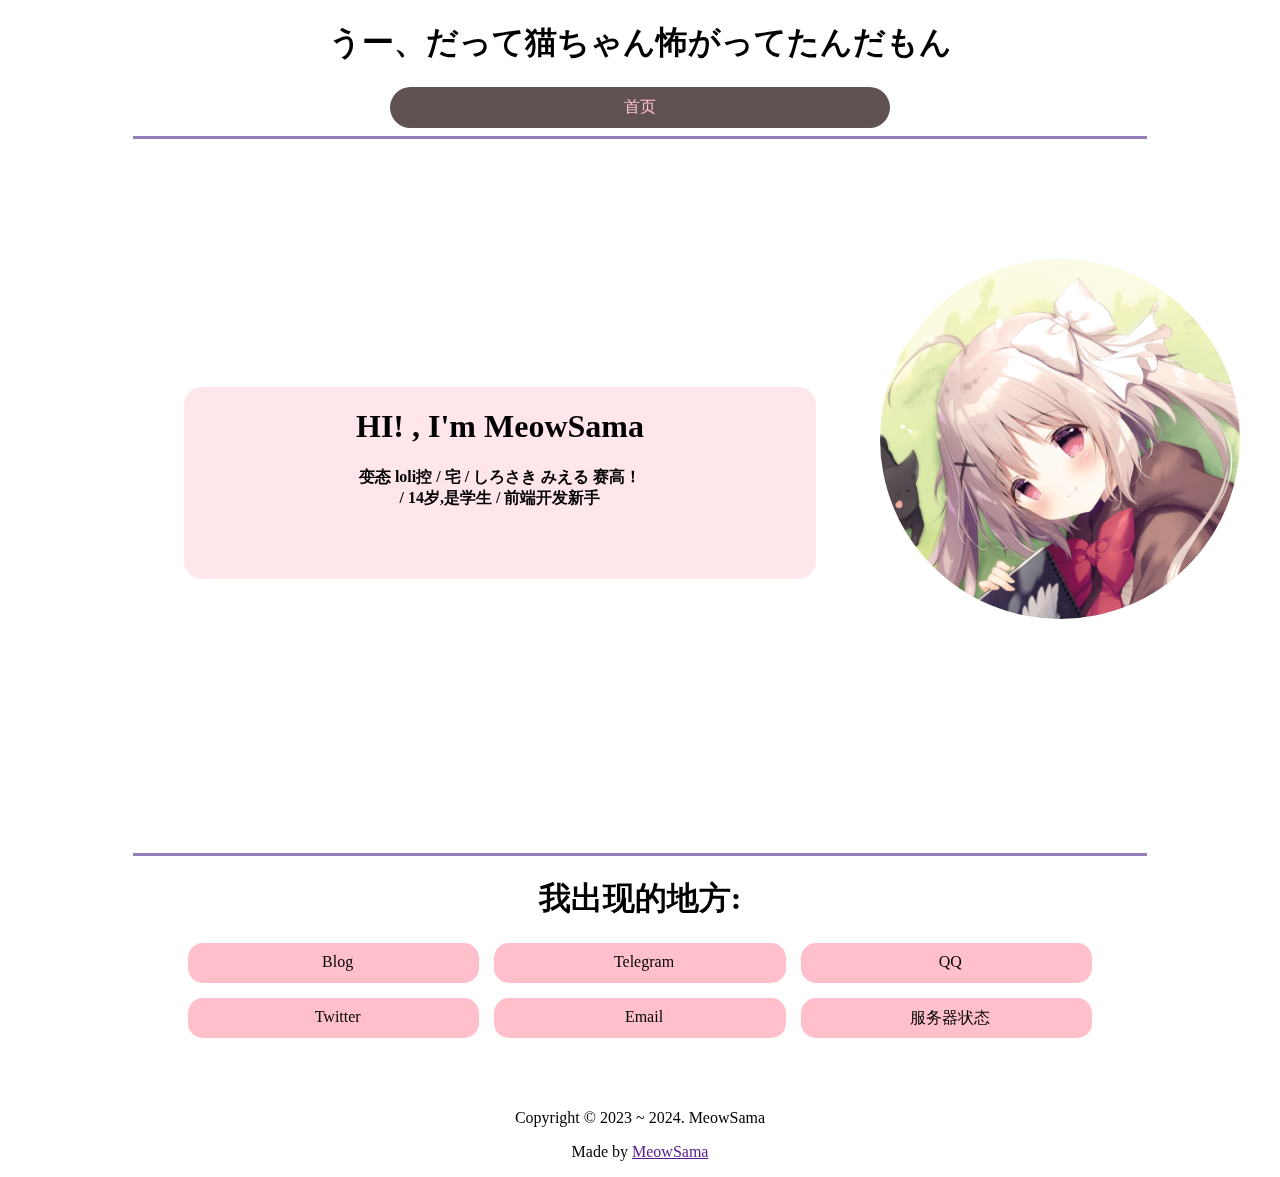
==== commit a07da008: "Undo" ====
--- a/index.html
+++ b/index.html
@@ -3,6 +3,9 @@
 
 <head>
     <meta charset="UTF-8">
+    <script async src="https://pagead2.googlesyndication.com/pagead/js/adsbygoogle.js?client=ca-pub-8079696034827508"
+     crossorigin="anonymous"></script>
+     <meta name="google-adsense-account" content="ca-pub-8079696034827508">
     <meta name="viewport"
         content="width=device-width, user-scalable=no, initial-scale=1.0, maximum-scale=1.0, minimum-scale=1.0">
     <link rel="stylesheet" href="./assets/style.css">
@@ -11,23 +14,28 @@
     <link rel="preconnect" href="https://cdn.staticfile.org">
     <!-- 引入初始化样式 -->
     <link rel="stylesheet" href="https://cdn.staticfile.org/normalize/8.0.1/normalize.min.css">
+    <!-- 引入播放器组件 -->
+    <script src="https://npm.elemecdn.com/meting/dist/Meting.min.js"></script>
+    <link rel="stylesheet" href="https://cdn.staticfile.net/aplayer/1.10.1/APlayer.min.js">
+    <script src="https://cdn.staticfile.net/aplayer/1.10.1/APlayer.min.css"></script>
     <!-- 引入Vue & Element UI -->
     <script src="https://cdn.staticfile.net/vue/2.7.14/vue.min.js"></script>
     <script src="https://cdn.staticfile.net/element-ui/2.15.14/index.min.js"></script>
     <!-- 引入图标 & 组件样式 -->
     <link rel="stylesheet" href="https://cdn.staticfile.net/element-ui/2.15.14/theme-chalk/index.min.css">
     <link rel="stylesheet" href="https://cdn.staticfile.net/bootstrap-icons/1.11.3/font/bootstrap-icons.min.css">
-    <title>MeowLoli の Home</title>
+    <title>MeowSama の Home</title>
 </head>
 
 <body>
+
     <script>
         window.onload = function () {
             new Vue({
                 data: function () {
                     this.$notify({
                         title: "欢迎ヾ(≧▽≦*)o",
-                        message: "欢迎来到MeowLoli的个人网站,爱你呦~",
+                        message: "欢迎来到MeowSama的个人网站,爱你呦~",
                         position: 'top-right',
                         offset: 50,
                         showClose: false,
@@ -36,239 +44,51 @@
                     return { visible: false }
                 }
             })
-            new Vue({
-                data: function () {
-                    this.$notify({
-                        title: "蜂群女王Neuro万岁！",
-                        message: "蜂群统治世界",
-                        position: 'top-left',
-                        offset: 50,
-                        showClose: false,
-                        type: "success"
-                    });
-                    return { visible: false }
-                }
-            })
         };
+    </script>
 
-    </script>
     <div class="bg-filter"></div>
-    <!--顶部导航栏-->
+    <div class="start">
+        <h1 id="fon">うー、だって猫ちゃん怖がってたんだもん</h1>
+    </div>
     <div class="nav">
         <nav>
-            <a href="#">首页</a>
-            <a href="./about.html">详细介绍</a>
-            <a onclick="scrollttop(),setColor1()">Top</a>
+            <a href="">首页</a>
         </nav>
     </div>
-
-    <!--个人信息,分四个页面-->
-    <div class="page">
-        <div class="pg pg1">
-            <div class="ifm">
-                <div class="name">
-                    <h1 id="fon">HI! , I'm MeowLoli</h1>
-                    <h4 id="fon"> <del>变态</del> loli控 / 宅 / しろさき みえる 赛高！<br>/ 14岁,是学生 / 前端开发新手</h4>
-                </div>
-
-                <img src="./assets/img/avatar.png" alt="头像" id="tx">
-            </div>
-            <div class="np">
-                <button onclick="scrollt1(),setColor2()"><i>⬇</i></button>
-            </div>
-        </div>
-
-        <div class="pg pg2">
-            <article class="sk">
-                <p id="titile">Skill</p>
-                <p id="titile">前端</p>
-                <p id="text">HTML5 + CSS3 + JavaScript</p>
-                <p id="titile">后端</p>
-                <p id="text">PHP</p>
-                <p id="titile">Other</p>
-                <p id="text">C# / Python</p>
-            </article>
-            <div class="np">
-                <button onclick="scrollt2(),setColor3()"><i>⬇</i></button>
-            </div>
-        </div>
-
-        <div class="pg pg3">
-            <div class="card">
-                <div class="card1">
-                    <article>
-                        <h1>Game~</h1>
-                        <p>最喜欢的游戏：</p>
-                        <ul>
-                            <li>辐射4</li>
-                            <li>Minecraft</li>
-                            <li>GTA5</li>
-                            <li>CS2</li>
-                            <li>Roblox</li>
-                        </ul>
-                    </article>
-                </div>
-                <div class="card2">
-                    <article>
-                        <img src="./assets/img/neuro.jpeg" style="width: 20vh; border-radius: 100px;">
-                        <h1>Favourite VTuber</h1>
-                        <span onclick="newVueNotice()"><p>Neuro-Sama</p></span>
-                        <script>
-                            function newVueNotice() {
-                                new Vue({
-                                    data: function () {
-                                        this.$notify({
-                                            title: "爱，来自Neuro",
-                                            message: "Heart~Heart~Heart❤️",
-                                            position: 'top-right',
-                                            offset: 50,
-                                            showClose: false,
-                                            type: "success"
-                                        });
-                                        return { visible: false }
-                                    }
-                                })
-                            }
-                        </script>
-                    </article>
-                </div>
-                <div class="card3">
-                    <article>
-                        <h1>电脑配置~</h1>
-                            <p>CPU: E3 1220v3<br>GPU: 七彩虹 GTX1660S<br>主板:华硕b85plus</p>
-                    </article>
-                </div>
-            </div>
-            <div class="np" id="tpb">
-                <button onclick="scrollt3(),setColor4()"><i>⬇</i></button>
-            </div>
+    <hr style="FILTER: alpha(opacity=100,finishopacity=0,style=3)" width="80%" color=#987cb9 size=3>
+    <div class="ifm" >
+        <div class="name" id="name">
+            <h1 id="fon">HI! , I'm MeowSama</h1>
+            <h4 id="fon"> <del>变态</del> loli控 / 宅 / しろさき みえる 赛高！<br>/ 14岁,是学生 / 前端开发新手</h4>
         </div>
 
 
-        <div class="pg pg4">
-            <h1 id="lt">Links</h1>
-            <div class="links">
-                <a href="https://blog.aloli.icu/" ><i class="bi bi-house"></i><span
-                        id="textitem">Blog</span></a>
-                <a href="https://t.me/MeowLoliAWA" target="_blank"><i class="bi bi-telegram"></i><span
-                        id="textitem">Telegram</span></a>
-                <a href="https://admin.qidian.qq.com/static_proxy/b2b-qq/wpa-link/index.html#/person?uin=3196793494"
-                    target="_blank"><i class="bi bi-tencent-qq"></i><span id="textitem">QQ</span></a>
-                <a href="https://twitter.com/MeowLoliQWQ" target="_blank"><i class="bi bi-twitter"></i><span
-                        id="textitem">Twitter</span></a>
-                <a href="mailto:meowloliqwq@gmail.com" target="_blank"><i class="bi bi-envelope"></i><span
-                        id="textitem">Email</span></a>
-                <a href="https://status.aloli.icu/" target="_blank"><i class="bi bi-bar-chart"></i><span
-                        id="textitem">服务器状态</span></a>
-            </div>
-            <br>
-            <div class="np">
-                <button onclick="scrollttop(),setColor1()"><i>↑</i></button>
-            </div>
-        </div>
+    <img src="./assets/img/avatar.png" alt="头像" id="tx">
     </div>
-    <script>
-        function scrollt1() {
-            window.scrollTo({ top: 1080, behavior: "smooth" });
-        }
-        function scrollt2() {
-            window.scrollTo({ top: 2160, behavior: "smooth" });
-
-        }
-        function scrollt3() {
-            window.scrollTo({ top: 3240, behavior: "smooth" });
-        }
-        function scrollttop() {    
-            window.scrollTo({ top: 0, behavior: "smooth" });
-        }
-
-        /*改变侧边栏按钮颜色*/
-        function setColor1() {
-            const a = document.getElementById('l1')
-            const b = document.getElementById('l2')
-            const c = document.getElementById('l3')
-            const d = document.getElementById('l4')
-            a.style.backgroundColor = "red"
-            b.style.backgroundColor = "white"
-            c.style.backgroundColor = "white"
-            d.style.backgroundColor = "white"
-        }
-        function setColor2() {
-            const a = document.getElementById('l1')
-            const b = document.getElementById('l2')
-            const c = document.getElementById('l3')
-            const d = document.getElementById('l4')
-            a.style.backgroundColor = "white"
-            b.style.backgroundColor = "red"
-            c.style.backgroundColor = "white"
-            d.style.backgroundColor = "white"
-        }
-        function setColor3() {
-            const a = document.getElementById('l1')
-            const b = document.getElementById('l2')
-            const c = document.getElementById('l3')
-            const d = document.getElementById('l4')
-            a.style.backgroundColor = "white"
-            b.style.backgroundColor = "white"
-            c.style.backgroundColor = "red"
-            d.style.backgroundColor = "white"
-        }
-        function setColor4() {
-            const a = document.getElementById('l1')
-            const b = document.getElementById('l2')
-            const c = document.getElementById('l3')
-            const d = document.getElementById('l4')
-            a.style.backgroundColor = "white"
-            b.style.backgroundColor = "white"
-            c.style.backgroundColor = "white"
-            d.style.backgroundColor = "red"
-        }
-        
-        /*滚动整页*/
-        document.addEventListener('DOMContentLoaded', function () {
-            let currentPage = 0;
-            const pages = document.querySelectorAll('.pg');
-            function scrollToPage(index) {
-                window.scrollTo({
-                    top: index * 1080,
-                    behavior: 'smooth'
-                });
-            }
-            /*监测鼠标滚轮，监测wheeldelta的值，为正,向上翻页，未负反之 */
-            document.addEventListener('wheel', function (e) {
-                if (e.deltaY > 0 && currentPage < pages.length - 1) {
-                    currentPage++;
-                    console.log("index:" + currentPage);
-                } else if (e.deltaY < 0 && currentPage > 0) {
-                    currentPage--;
-                    console.log("index:" + currentPage);
-                }
-                scrollToPage(currentPage);
-                /*改变侧边栏按钮颜色*/
-                if (currentPage == '0') {
-                    setColor1();
-                }
-                if (currentPage == '1') {
-                    setColor2();
-                }
-                if (currentPage == '2') {
-                    setColor3();
-                }
-                if (currentPage == '3') {
-                    setColor4();
-                }
-            });
-        });
-
-    </script>
-
-    <!--侧边栏-->
-    <ul class="leftnav">
-        <li onclick="scrollttop(),setColor1()" id="l1" class="active"></li>
-        <li onclick="scrollt1(),setColor2()" id="l2"></li>
-        <li onclick="scrollt2(),setColor3()" id="l3"></li>
-        <li onclick="scrollt3(),setColor4()" id="l4"></li>
-    </ul>
+    <br>
+    <hr style="FILTER: alpha(opacity=100,finishopacity=0,style=3)" width="80%" color=#987cb9 size=3>
+    <h1 id="text2">我出现的地方:</h1>
+    <div class="where">
+        <a href="https://blog.meow.ink/" target="_blank"><i class="bi bi-house"></i><span id="textitem">Blog</span></a>
+        <a href="https://t.me/MeowSamaQWQ" target="_blank"><i class="bi bi-telegram"></i><span
+                id="textitem">Telegram</span></a>
+        <a href="https://admin.qidian.qq.com/static_proxy/b2b-qq/wpa-link/index.html#/person?uin=3196793494"
+            target="_blank"><i class="bi bi-tencent-qq"></i><span id="textitem">QQ</span></a>
+        <a href="https://twitter.com/MeowLoSamaQWQ" target="_blank"><i class="bi bi-twitter"></i><span
+                id="textitem">Twitter</span></a>
+        <a href="mailto:meowloli@outlook.com" target="_blank"><i class="bi bi-envelope"></i><span
+                id="textitem">Email</span></a>
+        <a href="https://status.meow.ink/" target="_blank"><i class="bi bi-bar-chart"></i><span
+                id="textitem">服务器状态</span></a>
+    </div>
 </body>
+<footer>
+    <div class="footer" style="text-align: center;">
+        <p>Copyright © 2023 ~ 2024. MeowSama</p>
+        <p>Made by <a href="">MeowSama</a></p>
+    </div>
+    <script charset="UTF-8" src="https://blog.meow.ink/js/showfps.js"></script>
+</footer>
 
 </html>--- a/assets/style.css
+++ b/assets/style.css
@@ -1,8 +1,3 @@
-* {
-   margin: 0;
-   padding: 0;
-   box-sizing: border-box;
- }
 @font-face {
    font-family: loli;
    src: url("./res/loli.woff2");
@@ -10,11 +5,8 @@
 }
 
 body {
-   width: 100%;
-   height: 100%;
    background: url("./img/background.png");
    font-family: loli;
-   overflow: hidden;
 }
 
 /* 设置一个背景的滤镜层，铺满整个页面 */
@@ -29,18 +21,22 @@
    backdrop-filter: blur(8px);
 }
 
+.start #fon {
+   text-align: center;
+}
+
 .ifm {
-   height: 720px;
    display: grid;
    grid-template-rows: 100px 580px;
    grid-template-columns: 1fr 1fr;
+   
 }
 
 .ifm img {
    border-radius: 50%;
    position: relative;
-   left: 18rem;
-   top: 14rem;
+   left: 15rem;
+   top: 7rem;
    width: 40vh;
    height: auto;
    transition: all 0.5s;
@@ -51,15 +47,15 @@
 }
 
 .ifm .name {
+   background-color: rgba(255, 192, 203, 0.4);
    text-align: center;
-   background-color: rgba(255, 192, 203, 0.3);
    height: 12rem;
    width: 100%;
    max-height: 12rem;
-   border-radius: 20px;
+   border-radius: 18px;
    position: relative;
-   left: 12rem;
-   top: 21rem;
+   left: 11rem;
+   top: 15rem;
    transition: all 0.5s;
 }
 
@@ -71,6 +67,35 @@
    color: #ff0c9a;
 }
 
+.where {
+   display: grid;
+   grid-template-rows: 40px 40px 40px;
+   grid-template-columns: 1fr 1fr 1fr;
+   grid-gap: 15px;
+   margin: 10px 20vh;
+   text-align: center;
+}
+
+#text2 {
+   text-align: center;
+}
+
+.where .bi {
+   margin-right: .5em;
+}
+
+.where a {
+   background-color: rgb(255, 192, 203);
+   border-radius: 15px;
+   text-decoration: none;
+   color: black;
+   padding: 10px;
+}
+
+.where a:hover {
+   color: #ff0c9a;
+}
+
 .footer {
    text-align: center;
 }
@@ -79,23 +104,23 @@
    #tx {
       display: none;
    }
-
    #textitem {
       display: none;
    }
-}
-
-@media (max-height: 880px) {
-   #tx {
-      display: none;
+   .ifm .name{
+      position: relative;
+      left: 5.6rem;
+      
+   }
+   .where{
+      margin: 0;
    }
 }
-
 
 .nav {
    position: sticky;
    z-index: 999;
-   top: 18px;
+   top: 20px;
    list-style-type: none;
    text-align: center;
    background-color: rgba(24, 3, 3, 0.685);
@@ -115,223 +140,4 @@
 .nav a:hover {
    background-color: black;
    border-radius: 30px;
-}
-
-/*用户点击滑动到页面二*/
-.np {
-   text-align: center;
-}
-
-/*设置按钮样式*/
-.np button {
-   width: 100%;
-   height: 50px;
-   border: none;
-   background-color: rgba(0, 0, 0, 0);
-}
-
-/*设置页面宽高*/
-.pg {
-   height: 1080px;
-   width: 100%;
-}
-.leftnav{
-   list-style: none;
-   position: fixed;
-
-   top: 50%;
-   left: 15px;
-
-   text-align: center;
-   transform: translateY(-50%);
-}
-.leftnav li{
-   width: 15px;
-   height: 15px;
-   background-color: white;
-   border-radius: 50%;
-}
-#l1{
-   background-color: red;
-}
-.leftnav li+li{
-   margin-top: 3px;
-}
-.leftnav .atv{
-   background-color: black;
-}
-
-.links {
-   font-family: loli;
-   margin: auto;
-   background-color: rgba(255, 192, 203, 0.2);
-   backdrop-filter: blur(10px) saturate(120%);
-   background-size: 100%;
-   padding: 10px 50px 10px 50px;
-   border-radius: 30px;
-   max-width: 1000px;
-   height: 600px;
-   text-align: center;
-   display: grid;
-   grid-template-rows: 40px 40px 40px;
-   grid-template-columns: 1fr 1fr 1fr;
-   grid-gap: 120px;
-}
-
-.links a {
-   margin-top: 50%;
-   text-decoration: none;
-   color: black;
-   background-color: rgba(255, 255, 255, 0.4);
-   border-radius: 20px;
-   height: 7rem;
-   line-height: 110px;
-   transition: opacity 0.5s ease, background-color 0.2s ease, border 0.2s ease, transform 0.3s ease;
-}
-.links a:active{
-   transform: scale(0.92);
-}
-.links a:hover {
-   box-shadow: 0 8px 16px -4px #2c2d300c;
-   transform: translateY(-2px);
-}
-
-#lt {
-   text-align: center;
-}
-.card{
-   height: 720px;
-   display: grid;
-   grid-template-rows: 100px 100px 100px;
-   grid-template-columns: 1fr 1fr 1fr;
-   padding-top: 220px;
-   padding-left: 220px;
-   text-align: center;
-}
-.card1:hover{
-   box-shadow: 0 8px 16px -4px #2c2d300c;
-   transform: translateY(-2px);
-}.card2:hover{
-   box-shadow: 0 8px 16px -4px #2c2d300c;
-   transform: translateY(-2px);
-}.card3:hover{
-   box-shadow: 0 8px 16px -4px #2c2d300c;
-   transform: translateY(-2px);
-}
-.card1 {
-   transition: opacity 0.5s ease, background-color 0.2s ease, border 0.2s ease, transform 0.3s ease;
-   width: 400px;
-   height: 400px;
-   background-color: rgba(255, 192, 203, 0.2);
-   box-shadow: 0px 5px 20px #999;
-   border-radius: 20px;
-}        
-.card2 {
-   transition: opacity 0.5s ease, background-color 0.2s ease, border 0.2s ease, transform 0.3s ease;
-   width: 400px;
-   height: 400px;
-   background-color: rgba(255, 192, 203, 0.2);
-   box-shadow: 0px 5px 20px #999;
-   border-radius: 20px;
-
-}        
-.card3 {
-   transition: opacity 0.5s ease, background-color 0.2s ease, border 0.2s ease, transform 0.3s ease;
-   width: 400px;
-   height: 400px;
-   background-color: rgba(255, 192, 203, 0.2);
-   box-shadow: 0px 5px 20px #999;
-   border-radius: 20px;
-}
-ul{
-   list-style: none;
-}
-#tpb{
-   margin-top: 100px;
-}
-@media (max-width: 1485px) {
-   .card{
-      display: flex;
-      text-align: center;
-      padding-top: 15%;
-      padding-left: 0;
-   }
-
-
-}
-@media (max-width: 495px) {
-   .links a{
-      margin-top: 50%;
-   }
-   .links {
-      margin: auto;
-      border-radius: 30px;
-      text-align: center;
-      display: grid;
-      grid-template-rows: 50px 50px 50px;
-      grid-template-columns: 1fr 1fr ;
-   }
-}
-.pg2{
-   width: 100%;
-   height: 1030px;
-}
-
-.sk{
-   margin: auto;
-   background-color: rgba(255, 192, 203, 0.2);
-   backdrop-filter: blur(10px) saturate(120%);
-   background-size: 100%;
-   padding: 25px 55px 20px 50px;
-   border-radius: 30px;
-   max-width: 1000px;
-   height: 600px;
-
-
-}
-.sk p{
-   padding: 8px;
-   z-index: 9;
-   opacity: 0;
-   animation: sk 0.4s ease-in-out 0.3s;
-
-   animation-fill-mode: forwards;
-   transform: translateX(-50px);
-}
-#titile{
-   font-size: xx-large;
-}
-#text{
-
-   margin-left: 10px;
-}
- .sk:nth-child(1),
- .enter-x-right:nth-child(1) {
-   animation-delay: 0.1s;
- }
- .sk:nth-child(2),
- .enter-x-right:nth-child(2) {
-   animation-delay: 0.2s;
- }
- .sk:nth-child(3),
- .enter-x-right:nth-child(3) {
-   animation-delay: 0.3s;
- }
- .sk:nth-child(4),
- .enter-x-right:nth-child(4) {
-   animation-delay: 0.4s;
- }
- 
-
- @keyframes sk {
-   to {
-     opacity: 1;
-     transform: translateX(0);
-   }
- }
- @keyframes enter-x-right {
-   to {
-     opacity: 1;
-     transform: translateY(0);
-   }
- }
+}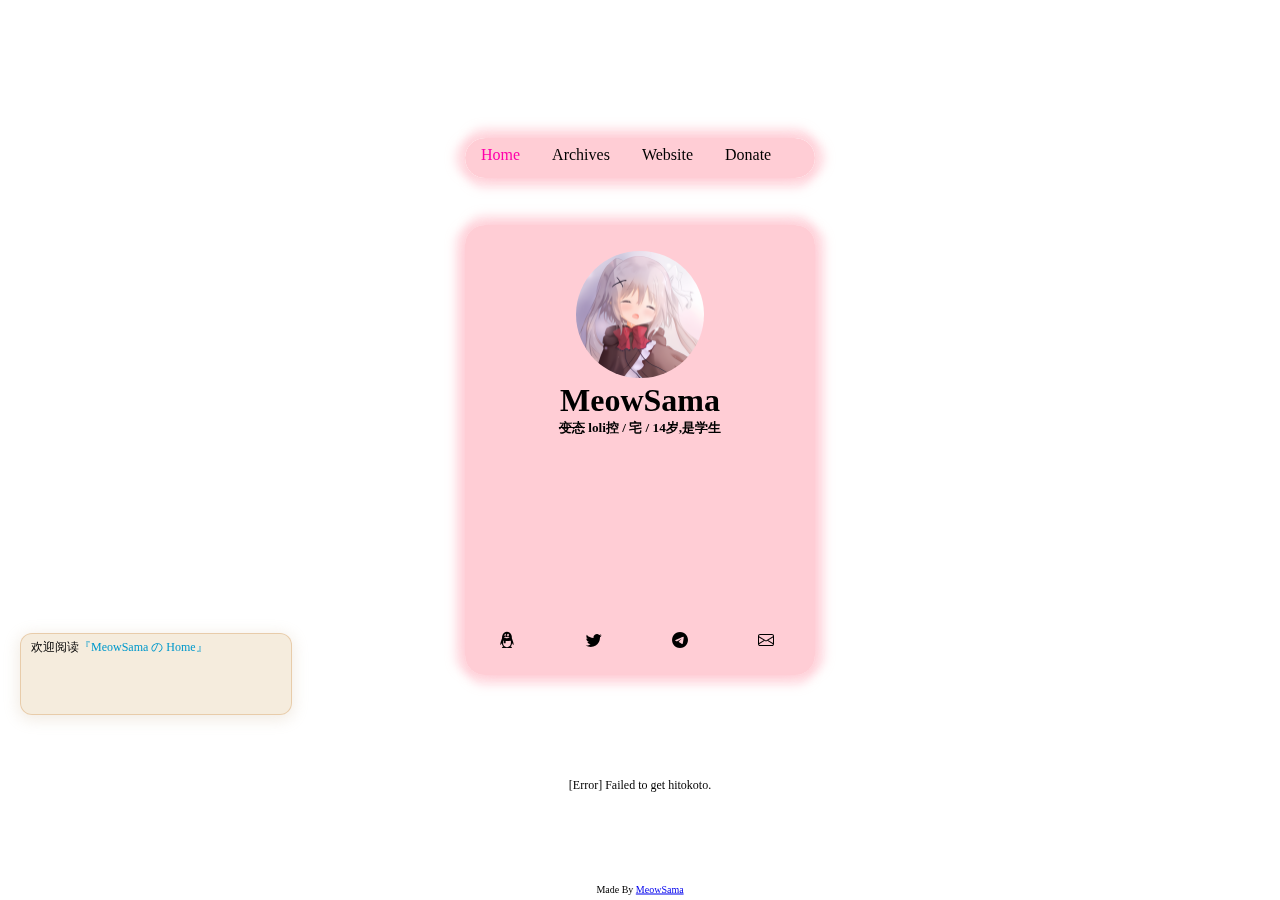
==== commit b0b06cff: "重置" ====
--- a/index.html
+++ b/index.html
@@ -1,94 +1,115 @@
 <!DOCTYPE html>
 <html lang="zh">
-
 <head>
     <meta charset="UTF-8">
-    <script async src="https://pagead2.googlesyndication.com/pagead/js/adsbygoogle.js?client=ca-pub-8079696034827508"
-     crossorigin="anonymous"></script>
-     <meta name="google-adsense-account" content="ca-pub-8079696034827508">
-    <meta name="viewport"
-        content="width=device-width, user-scalable=no, initial-scale=1.0, maximum-scale=1.0, minimum-scale=1.0">
-    <link rel="stylesheet" href="./assets/style.css">
+    <meta name="viewport" content="width=device-width, initial-scale=1.0">
+    <link rel="stylesheet" href="./style.css">
+    <!-- 引入初始化样式 -->
+    <link rel="stylesheet" href="https://cdn.staticfile.org/normalize/8.0.1/normalize.min.css">
     <!-- 预连接CDN站点 -->
     <link rel="preconnect" href="https://npm.elemecdn.com">
     <link rel="preconnect" href="https://cdn.staticfile.org">
-    <!-- 引入初始化样式 -->
-    <link rel="stylesheet" href="https://cdn.staticfile.org/normalize/8.0.1/normalize.min.css">
-    <!-- 引入播放器组件 -->
-    <script src="https://npm.elemecdn.com/meting/dist/Meting.min.js"></script>
-    <link rel="stylesheet" href="https://cdn.staticfile.net/aplayer/1.10.1/APlayer.min.js">
-    <script src="https://cdn.staticfile.net/aplayer/1.10.1/APlayer.min.css"></script>
-    <!-- 引入Vue & Element UI -->
-    <script src="https://cdn.staticfile.net/vue/2.7.14/vue.min.js"></script>
-    <script src="https://cdn.staticfile.net/element-ui/2.15.14/index.min.js"></script>
-    <!-- 引入图标 & 组件样式 -->
-    <link rel="stylesheet" href="https://cdn.staticfile.net/element-ui/2.15.14/theme-chalk/index.min.css">
-    <link rel="stylesheet" href="https://cdn.staticfile.net/bootstrap-icons/1.11.3/font/bootstrap-icons.min.css">
+    <script src="https://code.jquery.com/jquery-3.2.1.min.js"></script>
+    <link rel="stylesheet" type="text/css" href="./assets/waifu.css"/>
     <title>MeowSama の Home</title>
+
 </head>
 
 <body>
+    <div class="bg-filter"></div>
 
+    <div class="imfcard">
+        <div class="nav">
+            <div class="bg2"></div>
+            <div class="bt active" to="#page1">Home</div>
+            <div class="bt" to="#page2">Archives</div>
+            <div class="bt" to="#page3">Website</div>
+            <div class="bt" to="#page4">Donate</div>
+        </div>
+
+        <div class="bg"></div>
+
+        <section id="page1" class="content active">
+            <article>
+                <img src="./assets/img/avatar.png" alt="avatar">
+                <h1>MeowSama</h1>
+                <h5> <del>变态</del> loli控 / 宅 / 14岁,是学生 </h5>
+            </article>
+            <div class="navbottom">
+                <ul>
+                    <li>
+                        <a href="https://admin.qidian.qq.com/static_proxy/b2b-qq/wpa-link/index.html#/person?uin=3196793494"target="_blank"><i class="bi bi-tencent-qq"></i></a>
+                    </li>
+                    <li>
+                        <a href="https://twitter.com/MeowSamaQWQ" target="_blank"><i class="bi bi-twitter"></i></a>
+                    </li>
+                    <li>
+                        <a href="https://t.me/MeowSamaQWQ" target="_blank"><i class="bi bi-telegram"></i></a>
+                    </li>
+                    <li>
+                        <a href="mailto:meowsamaqwq@gmail.com" target="_blank"><i class="bi bi-envelope"></i></a>
+                    </li>
+                </ul>
+            </div>
+        </section>
+
+        <section id="page2" class="content">
+            <h1>最近文章</h1>
+            <ul class="archivelist">
+
+            </ul>
+        </section>
+
+        <section id="page3" class="content">
+            <h1 id="text2">我的网站:</h1>
+            <div class="where">
+                <a href="https://blog.meow.ink/" target="_blank"><i class="bi bi-house"></i><span id="textitem">Blog</span></a>
+                <a href="https://status.meow.ink/" target="_blank"><i class="bi bi-bar-chart"></i><span
+                        id="textitem">服务器状态</span></a>
+            </div>
+        </section>
+
+        <section id="page4" class="content">
+            <h1>求投食喵~</h1>
+            <img src="./assets/img/qr.png" alt="donateimg">
+        </section>
+    </div>
+    <div class="hitokoto">
+        <p id="hitokotocontent"></p>
+    </div>
     <script>
-        window.onload = function () {
-            new Vue({
-                data: function () {
-                    this.$notify({
-                        title: "欢迎ヾ(≧▽≦*)o",
-                        message: "欢迎来到MeowSama的个人网站,爱你呦~",
-                        position: 'top-right',
-                        offset: 50,
-                        showClose: false,
-                        type: "success"
-                    });
-                    return { visible: false }
-                }
-            })
-        };
+
     </script>
 
-    <div class="bg-filter"></div>
-    <div class="start">
-        <h1 id="fon">うー、だって猫ちゃん怖がってたんだもん</h1>
+    <div class="waifu">
+        <div class="waifu-tips"></div>
+        <canvas id="live2d" class="live2d"></canvas>
+        <div class="waifu-tool">
+            <span class="fui-home"></span>
+            <span class="fui-chat"></span>
+            <span class="fui-eye"></span>
+            <span class="fui-user"></span>
+            <span class="fui-photo"></span>
+            <span class="fui-info-circle"></span>
+            <span class="fui-cross"></span>
+        </div>
     </div>
-    <div class="nav">
-        <nav>
-            <a href="">首页</a>
-        </nav>
+    <script src="./assets/waifu-tips.js"></script>
+    <script src="./assets/live2d.js"></script>
+    <script type="text/javascript">
+        live2d_settings['modelId'] = 1;
+        live2d_settings['modelTexturesId'] = 87;
+    	initModel("./assets/waifu-tips.json")
+    </script>
+    <script src="./assets/js/main.js"></script>
+</body>
+<footer>
+    <div class="bottom">
+        <span id="runningtime"></span>
+        <p>Made By <a href="https://meow.ink">MeowSama</a></p>
     </div>
-    <hr style="FILTER: alpha(opacity=100,finishopacity=0,style=3)" width="80%" color=#987cb9 size=3>
-    <div class="ifm" >
-        <div class="name" id="name">
-            <h1 id="fon">HI! , I'm MeowSama</h1>
-            <h4 id="fon"> <del>变态</del> loli控 / 宅 / しろさき みえる 赛高！<br>/ 14岁,是学生 / 前端开发新手</h4>
-        </div>
+</footer>
 
 
-    <img src="./assets/img/avatar.png" alt="头像" id="tx">
-    </div>
-    <br>
-    <hr style="FILTER: alpha(opacity=100,finishopacity=0,style=3)" width="80%" color=#987cb9 size=3>
-    <h1 id="text2">我出现的地方:</h1>
-    <div class="where">
-        <a href="https://blog.meow.ink/" target="_blank"><i class="bi bi-house"></i><span id="textitem">Blog</span></a>
-        <a href="https://t.me/MeowSamaQWQ" target="_blank"><i class="bi bi-telegram"></i><span
-                id="textitem">Telegram</span></a>
-        <a href="https://admin.qidian.qq.com/static_proxy/b2b-qq/wpa-link/index.html#/person?uin=3196793494"
-            target="_blank"><i class="bi bi-tencent-qq"></i><span id="textitem">QQ</span></a>
-        <a href="https://twitter.com/MeowLoSamaQWQ" target="_blank"><i class="bi bi-twitter"></i><span
-                id="textitem">Twitter</span></a>
-        <a href="mailto:meowloli@outlook.com" target="_blank"><i class="bi bi-envelope"></i><span
-                id="textitem">Email</span></a>
-        <a href="https://status.meow.ink/" target="_blank"><i class="bi bi-bar-chart"></i><span
-                id="textitem">服务器状态</span></a>
-    </div>
-</body>
-<footer>
-    <div class="footer" style="text-align: center;">
-        <p>Copyright © 2023 ~ 2024. MeowSama</p>
-        <p>Made by <a href="">MeowSama</a></p>
-    </div>
-    <script charset="UTF-8" src="https://blog.meow.ink/js/showfps.js"></script>
-</footer>
 
 </html>--- a/style.css
+++ b/style.css
@@ -0,0 +1,220 @@
+@import url("https://cdn.jsdelivr.net/npm/bootstrap-icons@1.10.0/font/bootstrap-icons.css");
+@keyframes fadenum{
+    0% {
+        opacity: 0;
+    }
+    100% {
+        opacity: 1;
+    }
+}
+*{
+    margin: 0;
+    padding: 0;
+}
+
+@font-face {
+    font-family: loli;
+    src: url("./assets/res/loli.woff2");
+}
+body{
+    background: no-repeat center fixed url('./assets/img/background.png');
+    background-size: cover;
+    display: block;
+    unicode-bidi: isolate;
+    font-family: loli;
+    -webkit-tap-highlight-color: rgba(0,0,0,0);
+    -webkit-tap-highlight-color: transparent; 
+}
+
+.bt {
+    float: left;
+    padding: 8px 16px;
+    cursor: pointer;
+    transition-property: color;
+    transition-duration: 0.5s;
+}
+.bt.active{
+    color: #ff00aa;
+}
+.content{
+    display: none;
+    padding: 16px;
+    transition: all 1s linear;
+}
+.content.active{
+    display: block;
+}
+section {
+    -webkit-animation: fadenum .6s;
+    animation: fadenum .6s;
+}
+.bg-filter {
+    position: fixed;
+    top: 0;
+    left: 0;
+    width: 100%;
+    height: 100%;
+    z-index: -999;
+    background-color: rgba(255, 255, 255, 0.2);
+    backdrop-filter: blur(4px);
+}
+.imfcard{
+    text-align: center;
+	border-radius: 20px;
+	width: 350px;
+	height: 450px;
+	margin: auto;
+	position: absolute;
+	top: 50%;
+	left: 50%;
+    transform: translate(-50%,-50%);
+    box-shadow:-10px 0px 10px rgba(255, 192, 203, 0.5),
+                0px -10px 10px rgba(255, 192, 203, 0.5),
+                10px 0px 10px rgba(255, 192, 203, 0.5),
+                0px 10px 10px rgba(255, 192, 203, 0.5);
+
+}
+
+.nav{
+    overflow: hidden;
+    display: flex;
+	border-radius: 20px;
+	width: 350px;
+	height: 40px;
+    margin: auto;
+	position: absolute;
+	top: -15%;
+	left: 50%;
+    transform: translate(-50%,-50%);
+    box-shadow:-10px 0px 10px rgba(255, 192, 203, 0.5),
+                0px -10px 10px rgba(255, 192, 203, 0.5),
+                10px 0px 10px rgba(255, 192, 203, 0.5),
+                0px 10px 10px rgba(255, 192, 203, 0.5);
+}.bg2{
+    z-index: -999;
+    background-color: rgba(255, 192, 203, 0.8);
+    border-radius: 20px;
+	width: 350px;
+	height: 40px;
+	position: absolute;
+}.nav a {
+    color: black;
+    text-decoration: none;
+    padding: 2px 8px;
+    line-height: 40px;
+}
+.bg{
+    z-index: -999;
+    background-color: rgba(255, 192, 203, 0.8);
+    border-radius: 20px;
+	width: 350px;
+	height: 450px;
+	position: absolute;
+}
+
+.imfcard p{
+    align-items: center;
+    color: black;
+}
+#page1 img{
+    margin-top: 10px;
+    width: 40%;
+    height: 40%;
+    object-fit: cover;
+    height: auto;
+    border-radius: 100px;
+    transition: all 0.3s;
+}
+#page1 img:hover {
+    transform: rotate(360deg);
+}
+.imfcard article{
+    display: block;
+}
+.archivelist li{
+    font-size: 15px;
+    padding: 10px;
+    transition: all 0.5s;
+    List-style:none
+}
+.archivelist li a{
+    text-decoration: none;
+    color: black;
+}
+.archivelist li a:hover{
+    color: #ff0c9a;
+}
+.archivelist li:hover{
+    transform: scale(1.05, 1.05);
+}
+.date{
+    color: #474747af;
+}
+.where{
+    display: grid;
+    margin-top: 20px;
+    grid-gap: 10px;
+    text-align: center;
+}
+.where a{
+    background-color: rgb(250, 162, 177);
+    border-radius: 20px;
+    text-decoration: none;
+    color: black;
+    height: 60px;
+    line-height: 60px;
+    transition: all 0.5s;
+}
+.where a:hover {
+    color: #ff0c9a;
+    transform: scale(1.05, 1.05);
+}
+.navbottom{
+    display: block;
+    position: absolute;
+	left: 0;
+	bottom: 25px;
+    width: 100%;
+    text-align: center;
+    text-decoration: none;
+}
+
+.navbottom ul li{
+    float: left;
+    margin:0 20px;
+    list-style: none;
+    animation: light 4s ease-in-out infinite;
+    transition: 0.5s;
+}
+.navbottom ul li a{
+    color: black;
+    padding: 0 15px;
+}
+.navbottom ul li:hover{
+    transform: scale(1.55, 1.55);
+}
+.waifu{
+    position: absolute;
+    bottom: 0;
+}
+#page4 img{
+    width: 100%;
+    margin-top: 10px;
+    border-radius: 20px;
+}
+.bottom{
+    font-size: 10px;
+    text-align: center;
+    position: absolute;
+    bottom: 0;
+    left: 50%;
+    transform: translate(-50%,-50%);
+    text-decoration: none;
+}
+.hitokoto{
+    position: absolute;
+    bottom: 100px;
+    left: 50%;
+    transform: translate(-50%,-50%);
+    font-size: 12px;
+}--- a/assets/waifu.css
+++ b/assets/waifu.css
@@ -0,0 +1,290 @@
+.waifu {
+    position: fixed;
+    bottom: 0;
+    z-index: 1;
+    font-size: 0;
+    -webkit-transform: translateY(3px);
+    transform: translateY(3px);
+}
+.waifu:hover {
+    -webkit-transform: translateY(0);
+    transform: translateY(0);
+}
+.waifu-tips {
+    opacity: 0;
+    margin: -20px 20px;
+    padding: 5px 10px;
+    border: 1px solid rgba(224, 186, 140, 0.62);
+    border-radius: 12px;
+    background-color: rgba(236, 217, 188, 0.5);
+    box-shadow: 0 3px 15px 2px rgba(191, 158, 118, 0.2);
+    text-overflow: ellipsis;
+    overflow: hidden;
+    position: absolute;
+    animation-delay: 5s;
+    animation-duration: 50s;
+    animation-iteration-count: infinite;
+    animation-name: shake;
+    animation-timing-function: ease-in-out;
+}
+.waifu-tool {
+    display: none;
+    color: #aaa;
+    top: 50px;
+    right: 10px;
+    position: absolute;
+}
+.waifu:hover .waifu-tool {
+    display: block;
+}
+.waifu-tool span {
+    display: block;
+    cursor: pointer;
+    color: #5b6c7d;
+    transition: 0.2s;
+}
+.waifu-tool span:hover {
+    color: #34495e;
+}
+.waifu #live2d{
+    position: relative;
+}
+
+@keyframes shake {
+    2% {
+        transform: translate(0.5px, -1.5px) rotate(-0.5deg);
+    }
+
+    4% {
+        transform: translate(0.5px, 1.5px) rotate(1.5deg);
+    }
+
+    6% {
+        transform: translate(1.5px, 1.5px) rotate(1.5deg);
+    }
+
+    8% {
+        transform: translate(2.5px, 1.5px) rotate(0.5deg);
+    }
+
+    10% {
+        transform: translate(0.5px, 2.5px) rotate(0.5deg);
+    }
+
+    12% {
+        transform: translate(1.5px, 1.5px) rotate(0.5deg);
+    }
+
+    14% {
+        transform: translate(0.5px, 0.5px) rotate(0.5deg);
+    }
+
+    16% {
+        transform: translate(-1.5px, -0.5px) rotate(1.5deg);
+    }
+
+    18% {
+        transform: translate(0.5px, 0.5px) rotate(1.5deg);
+    }
+
+    20% {
+        transform: translate(2.5px, 2.5px) rotate(1.5deg);
+    }
+
+    22% {
+        transform: translate(0.5px, -1.5px) rotate(1.5deg);
+    }
+
+    24% {
+        transform: translate(-1.5px, 1.5px) rotate(-0.5deg);
+    }
+
+    26% {
+        transform: translate(1.5px, 0.5px) rotate(1.5deg);
+    }
+
+    28% {
+        transform: translate(-0.5px, -0.5px) rotate(-0.5deg);
+    }
+
+    30% {
+        transform: translate(1.5px, -0.5px) rotate(-0.5deg);
+    }
+
+    32% {
+        transform: translate(2.5px, -1.5px) rotate(1.5deg);
+    }
+
+    34% {
+        transform: translate(2.5px, 2.5px) rotate(-0.5deg);
+    }
+
+    36% {
+        transform: translate(0.5px, -1.5px) rotate(0.5deg);
+    }
+
+    38% {
+        transform: translate(2.5px, -0.5px) rotate(-0.5deg);
+    }
+
+    40% {
+        transform: translate(-0.5px, 2.5px) rotate(0.5deg);
+    }
+
+    42% {
+        transform: translate(-1.5px, 2.5px) rotate(0.5deg);
+    }
+
+    44% {
+        transform: translate(-1.5px, 1.5px) rotate(0.5deg);
+    }
+
+    46% {
+        transform: translate(1.5px, -0.5px) rotate(-0.5deg);
+    }
+
+    48% {
+        transform: translate(2.5px, -0.5px) rotate(0.5deg);
+    }
+
+    50% {
+        transform: translate(-1.5px, 1.5px) rotate(0.5deg);
+    }
+
+    52% {
+        transform: translate(-0.5px, 1.5px) rotate(0.5deg);
+    }
+
+    54% {
+        transform: translate(-1.5px, 1.5px) rotate(0.5deg);
+    }
+
+    56% {
+        transform: translate(0.5px, 2.5px) rotate(1.5deg);
+    }
+
+    58% {
+        transform: translate(2.5px, 2.5px) rotate(0.5deg);
+    }
+
+    60% {
+        transform: translate(2.5px, -1.5px) rotate(1.5deg);
+    }
+
+    62% {
+        transform: translate(-1.5px, 0.5px) rotate(1.5deg);
+    }
+
+    64% {
+        transform: translate(-1.5px, 1.5px) rotate(1.5deg);
+    }
+
+    66% {
+        transform: translate(0.5px, 2.5px) rotate(1.5deg);
+    }
+
+    68% {
+        transform: translate(2.5px, -1.5px) rotate(1.5deg);
+    }
+
+    70% {
+        transform: translate(2.5px, 2.5px) rotate(0.5deg);
+    }
+
+    72% {
+        transform: translate(-0.5px, -1.5px) rotate(1.5deg);
+    }
+
+    74% {
+        transform: translate(-1.5px, 2.5px) rotate(1.5deg);
+    }
+
+    76% {
+        transform: translate(-1.5px, 2.5px) rotate(1.5deg);
+    }
+
+    78% {
+        transform: translate(-1.5px, 2.5px) rotate(0.5deg);
+    }
+
+    80% {
+        transform: translate(-1.5px, 0.5px) rotate(-0.5deg);
+    }
+
+    82% {
+        transform: translate(-1.5px, 0.5px) rotate(-0.5deg);
+    }
+
+    84% {
+        transform: translate(-0.5px, 0.5px) rotate(1.5deg);
+    }
+
+    86% {
+        transform: translate(2.5px, 1.5px) rotate(0.5deg);
+    }
+
+    88% {
+        transform: translate(-1.5px, 0.5px) rotate(1.5deg);
+    }
+
+    90% {
+        transform: translate(-1.5px, -0.5px) rotate(-0.5deg);
+    }
+
+    92% {
+        transform: translate(-1.5px, -1.5px) rotate(1.5deg);
+    }
+
+    94% {
+        transform: translate(0.5px, 0.5px) rotate(-0.5deg);
+    }
+
+    96% {
+        transform: translate(2.5px, -0.5px) rotate(-0.5deg);
+    }
+
+    98% {
+        transform: translate(-1.5px, -1.5px) rotate(-0.5deg);
+    }
+
+    0%, 100% {
+        transform: translate(0, 0) rotate(0);
+    }
+}
+@font-face {
+  font-family: 'Flat-UI-Icons';
+  src: url('flat-ui-icons-regular.eot');
+  src: url('flat-ui-icons-regular.eot?#iefix') format('embedded-opentype'), url('flat-ui-icons-regular.woff') format('woff'), url('flat-ui-icons-regular.ttf') format('truetype'), url('flat-ui-icons-regular.svg#flat-ui-icons-regular') format('svg');
+}
+[class^="fui-"],
+[class*="fui-"] {
+  font-family: 'Flat-UI-Icons';
+  speak: none;
+  font-style: normal;
+  font-weight: normal;
+  font-variant: normal;
+  text-transform: none;
+  -webkit-font-smoothing: antialiased;
+  -moz-osx-font-smoothing: grayscale;
+}
+.fui-cross:before {
+  content: "\e609";
+}
+.fui-info-circle:before {
+  content: "\e60f";
+}
+.fui-photo:before {
+  content: "\e62a";
+}
+.fui-eye:before {
+  content: "\e62c";
+}
+.fui-chat:before {
+  content: "\e62d";
+}
+.fui-home:before {
+  content: "\e62e";
+}
+.fui-user:before {
+  content: "\e631";
+}